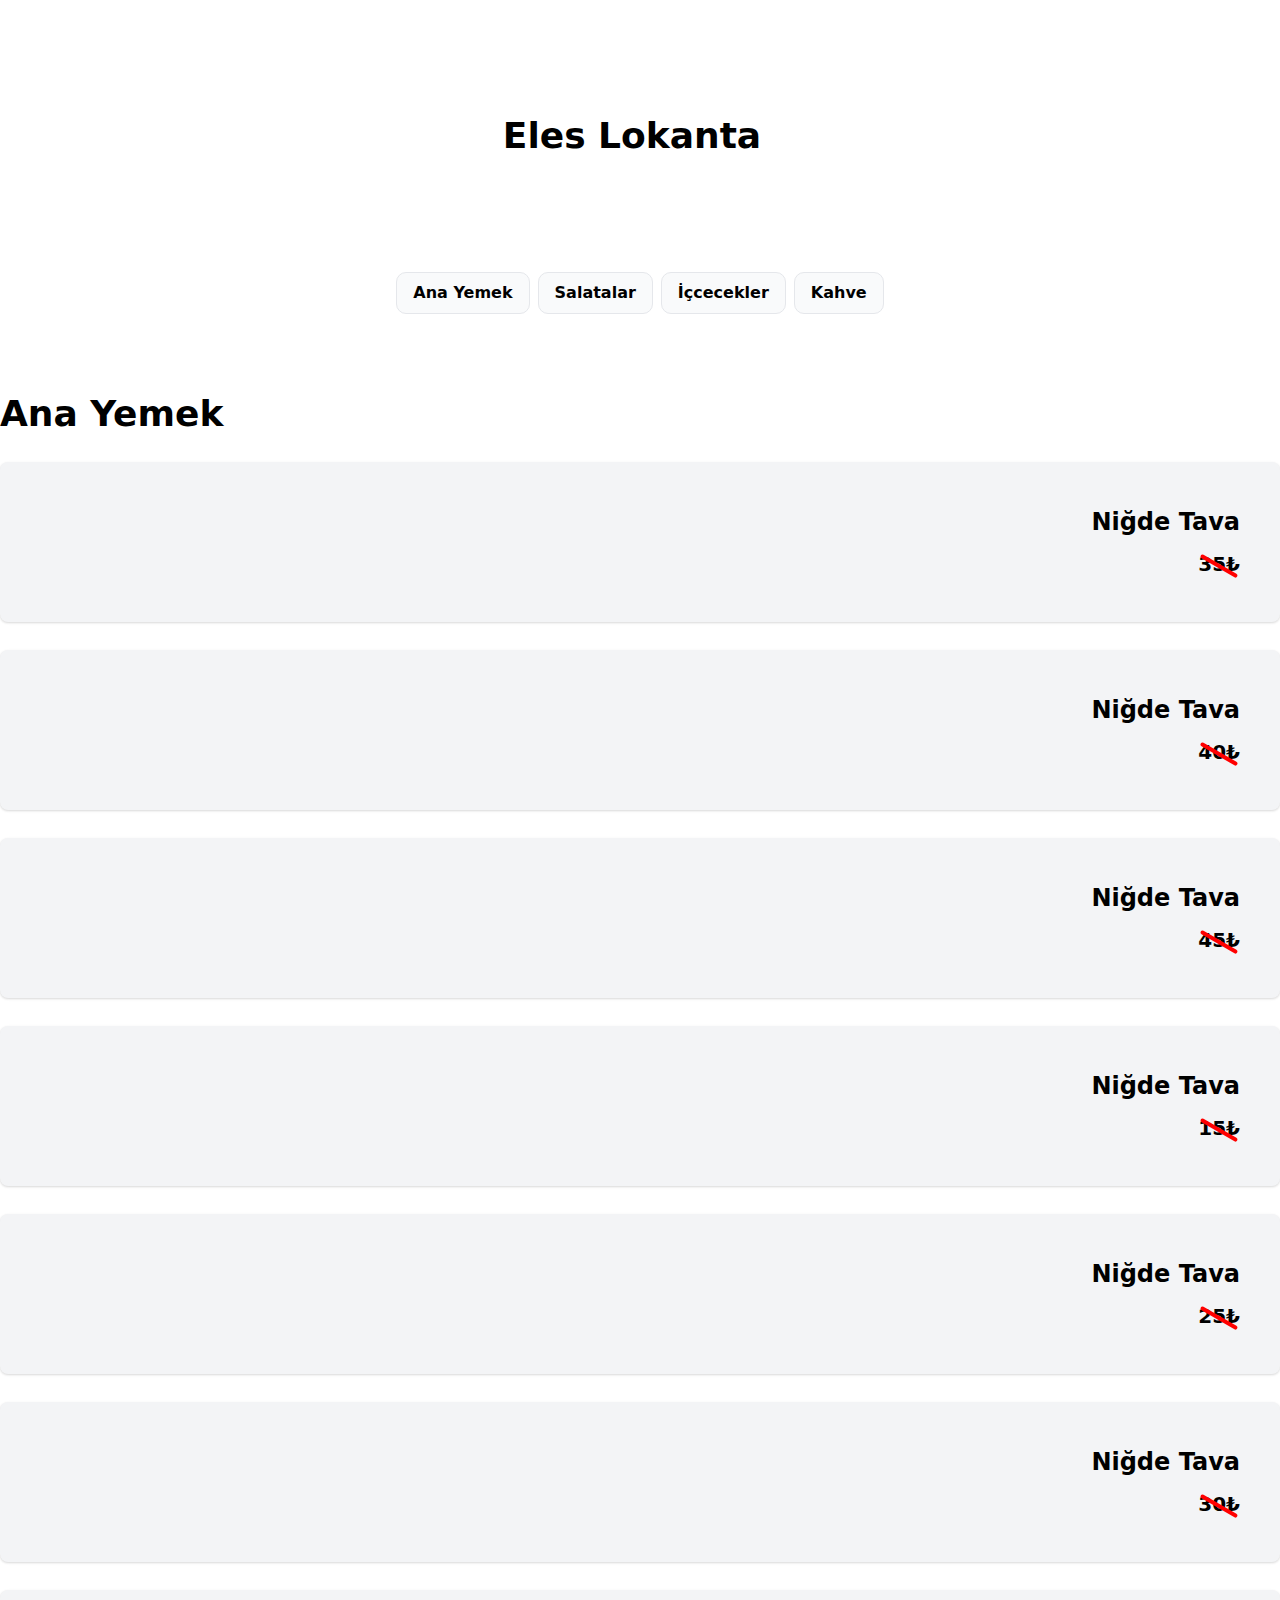
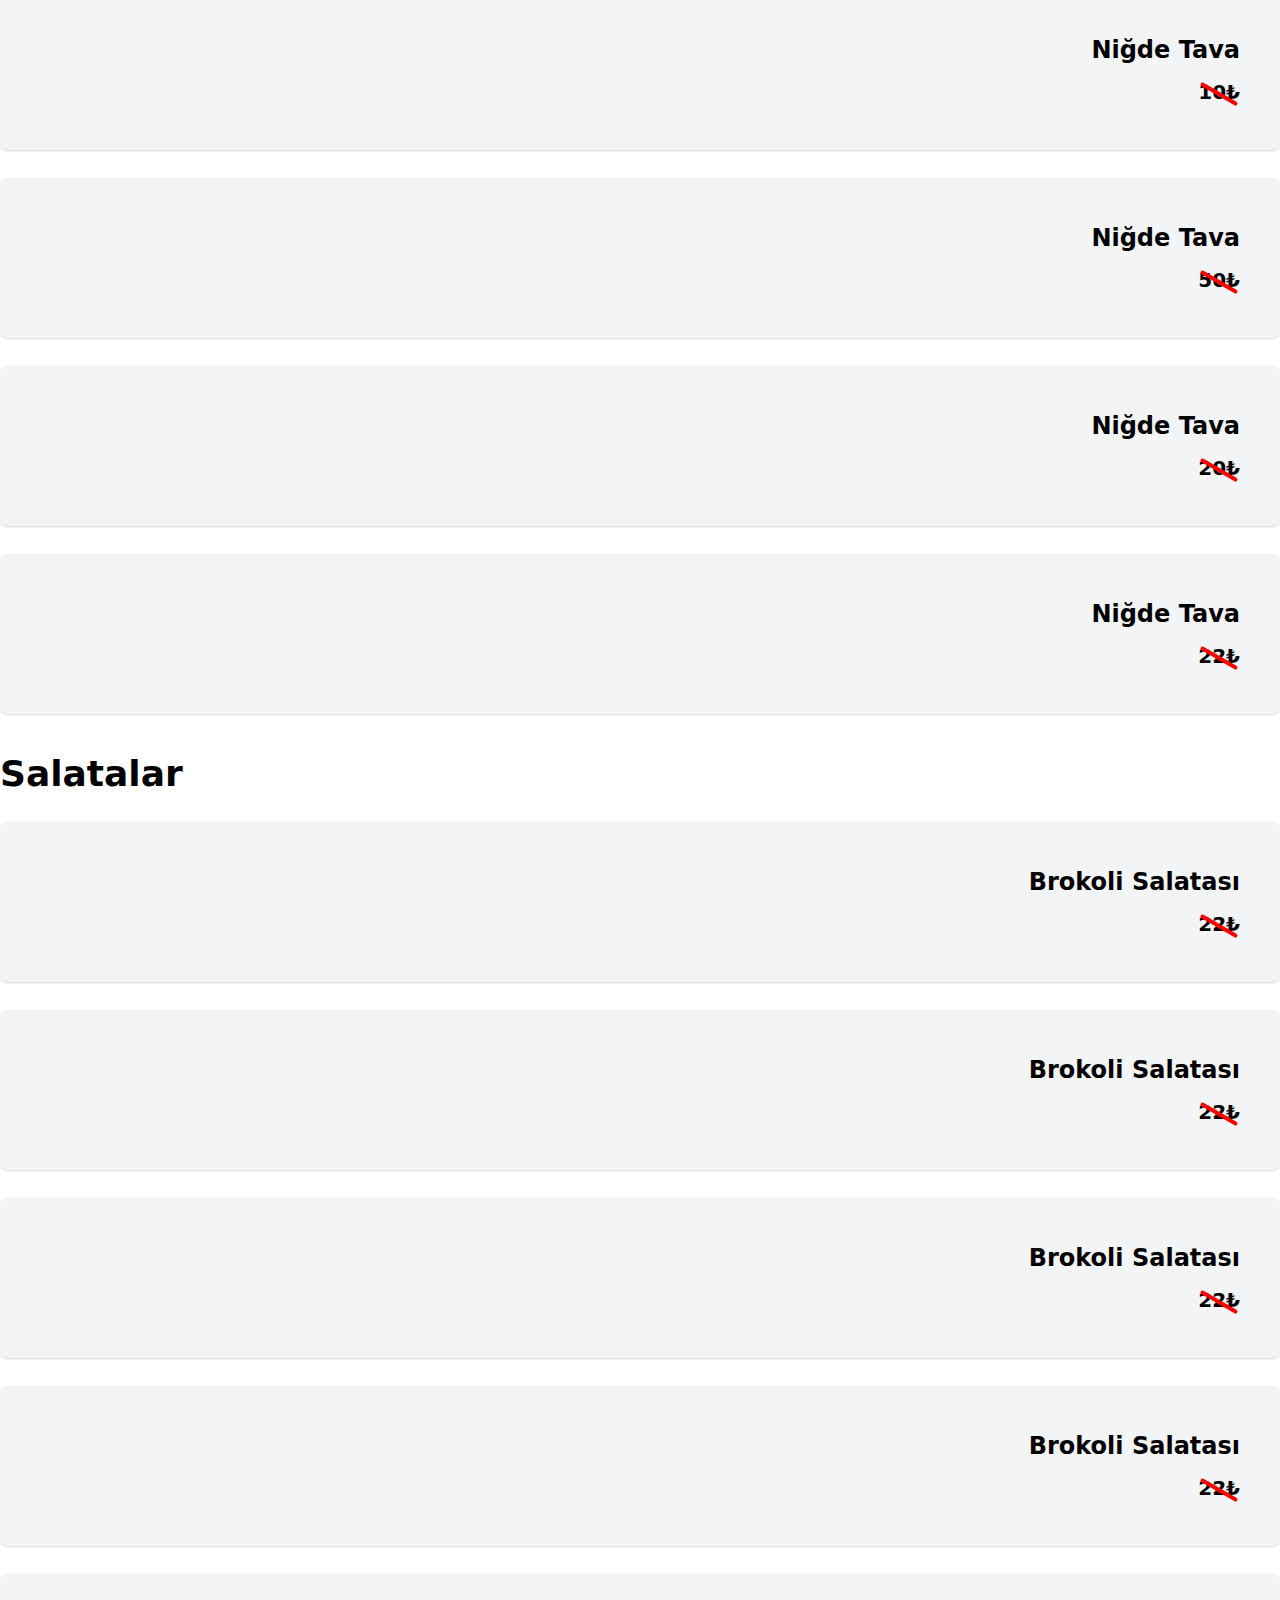
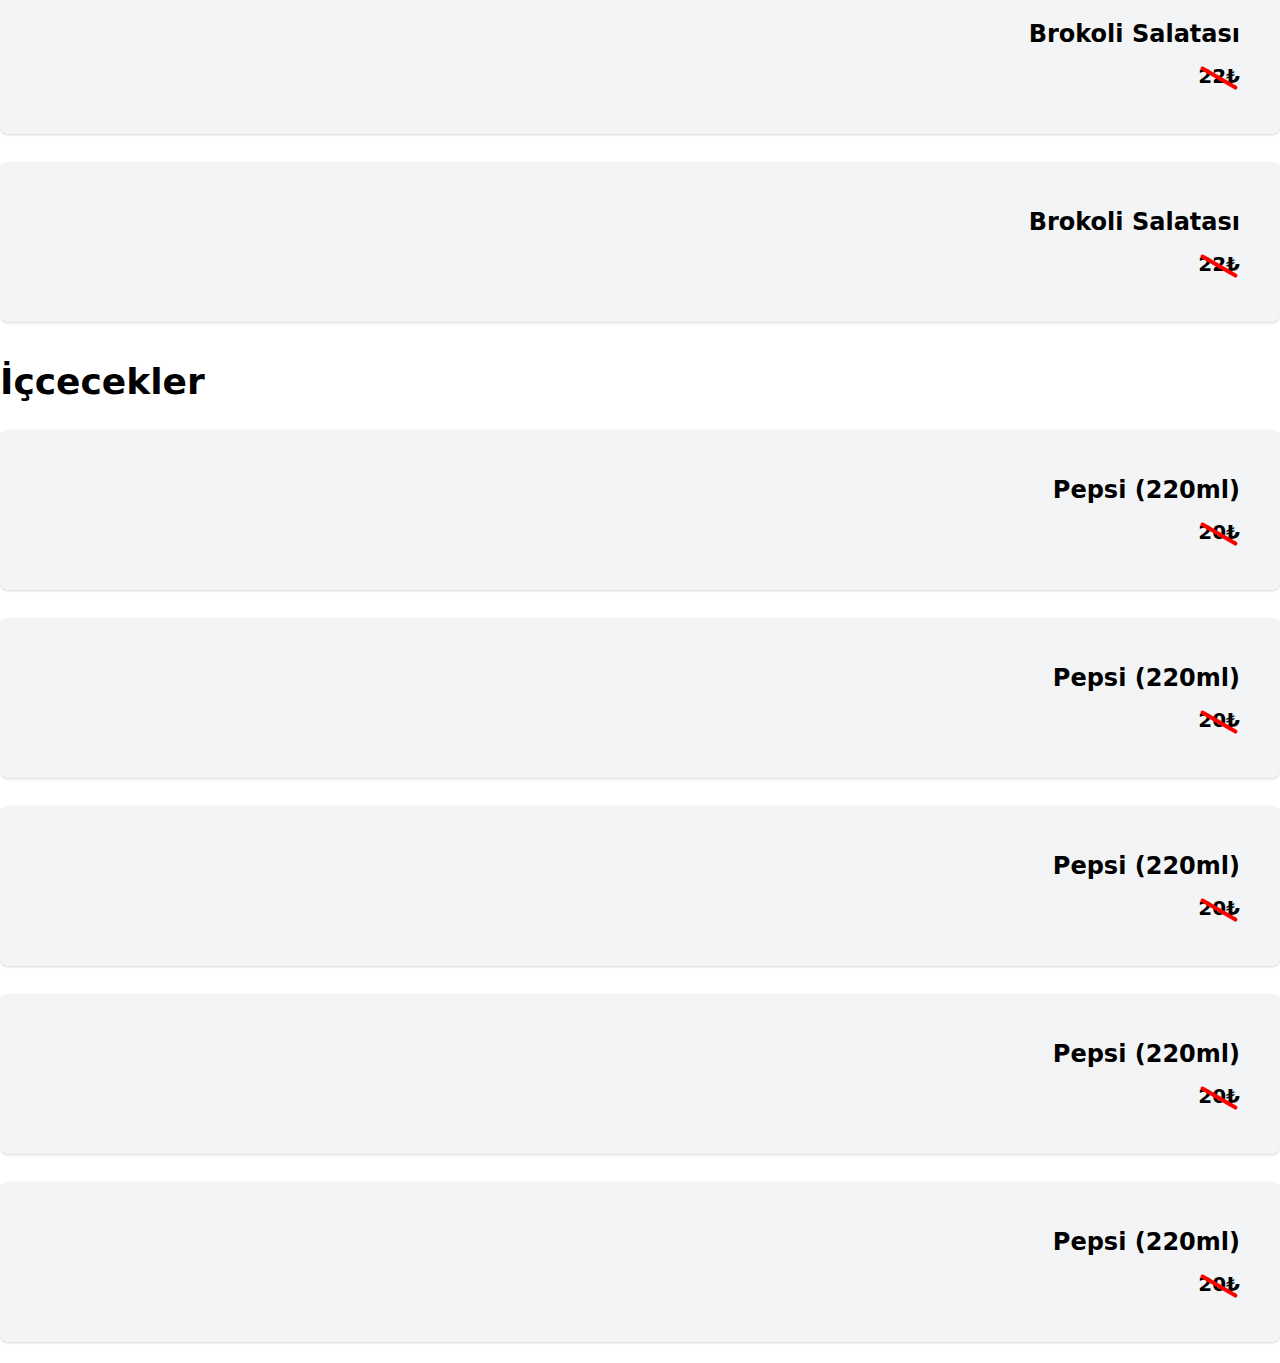
==== index.html @ f96561aa "Add files via upload" ====
<!DOCTYPE html>
<html lang="tr">

<head>
    <meta charset="UTF-8">
    <meta name="viewport" content="width=device-width, initial-scale=1.0">
    <link rel="stylesheet" href="style.css">
    <link rel="stylesheet" href="tailwind.css">
    <link rel="stylesheet" href="https://cdnjs.cloudflare.com/ajax/libs/font-awesome/4.7.0/css/font-awesome.min.css">
    <link rel="shortcut icon" href="https://www.freeiconspng.com/thumbs/restaurant-icon-png/restaurant-icon-png-10.png"
        type="image/x-icon">
    <title>Menu-11</title>
</head>

<body>
    <header class="container mx-auto py-4 my-20 flex justify-center items-center gap-4">
        <h1 class="text-4xl font-bold text-center terxt-gray-800">Eles Lokanta</h1>
        <img class="h-20" src="https://logowik.com/content/uploads/images/restaurant9491.logowik.com.webp" alt="">
    </header>
    <article class="container mx-auto mt-3">
        <div id="minimenu" class="w-full rounded-lg my-10 flex justify-center items-center gap-2">
            <li><a class="font-bold px-4 py-2 hover:text-white bg-gray-50 hover:bg-gray-800 border" href="#anayemek">Ana
                    Yemek</a></li>
            <li><a class="font-bold px-4 py-2 hover:text-white bg-gray-50 hover:bg-gray-800 border"
                    href="#salatalar">Salatalar</a></li>
            <li><a class="font-bold px-4 py-2 hover:text-white bg-gray-50 hover:bg-gray-800 border"
                    href="#icecekler">İçcecekler</a></li>
            <li><a class="font-bold px-4 py-2 hover:text-white bg-gray-50 hover:bg-gray-800 border" href="#">Kahve</a>
            </li>
        </div>
        <div id="anayemek" class="flex flex-col gap-5 pt-10">
            <h1 class="font-bold md:text-4xl text-2xl container md:px-0 px-3">Ana Yemek</h1>
            <!-- Ana Yemek 1 -->
            <div class="shadow bg-gray-100 flex gap-1 mt-2 rounded-lg flex items-center gap-1">
                <div id="vd" class="h-40 rounded-lg mr-auto" style="border-radius:10px 10px 60px;">
                    <div id="img"
                        style="background-image: url(https://i.lezzet.com.tr/images-xxlarge-recipe/nigde-tava-7aa9c86b-a293-456b-bb74-b575d8ad57d7.jpg);">
                    </div>
                </div>
                <div class="flex flex-col mr-10 gap-3">
                    <h2 class="font-bold md:text-2xl">Niğde Tava</h2>
                    <h3 id="fiyat" class="font-bold ml-auto text-xl">35₺</h3>
                </div>
            </div>

            <!-- Ana Yemek 2 -->
            <div class="shadow bg-gray-100 flex gap-1 mt-2 rounded-lg flex items-center gap-1">
                <div id="vd" class="h-40 rounded-lg mr-auto" style="border-radius:10px 10px 60px;">
                    <div id="img"
                        style="background-image: url(https://i.lezzet.com.tr/images-xxlarge-recipe/nigde-tava-7aa9c86b-a293-456b-bb74-b575d8ad57d7.jpg);">
                    </div>
                </div>
                <div class="flex flex-col mr-10 gap-3">
                    <h2 class="font-bold md:text-2xl">Niğde Tava</h2>
                    <h3 id="fiyat" class="font-bold ml-auto text-xl">40₺</h3>
                </div>
            </div>

            <!-- Ana Yemek 3 -->
            <div class="shadow bg-gray-100 flex gap-1 mt-2 rounded-lg flex items-center gap-1">
                <div id="vd" class="h-40 rounded-lg mr-auto" style="border-radius:10px 10px 60px;">
                    <div id="img"
                        style="background-image: url(https://i.lezzet.com.tr/images-xxlarge-recipe/nigde-tava-7aa9c86b-a293-456b-bb74-b575d8ad57d7.jpg);">
                    </div>
                </div>
                <div class="flex flex-col mr-10 gap-3">
                    <h2 class="font-bold md:text-2xl">Niğde Tava</h2>
                    <h3 id="fiyat" class="font-bold ml-auto text-xl">45₺</h3>
                </div>
            </div>

            <!-- Ana Yemek 4 -->
            <div class="shadow bg-gray-100 flex gap-1 mt-2 rounded-lg flex items-center gap-1">
                <div id="vd" class="h-40 rounded-lg mr-auto" style="border-radius:10px 10px 60px;">
                    <div id="img"
                        style="background-image: url(https://i.lezzet.com.tr/images-xxlarge-recipe/nigde-tava-7aa9c86b-a293-456b-bb74-b575d8ad57d7.jpg);">
                    </div>
                </div>
                <div class="flex flex-col mr-10 gap-3">
                    <h2 class="font-bold md:text-2xl">Niğde Tava</h2>
                    <h3 id="fiyat" class="font-bold ml-auto text-xl">15₺</h3>
                </div>
            </div>

            <!-- Ana Yemek 5 -->
            <div class="shadow bg-gray-100 flex gap-1 mt-2 rounded-lg flex items-center gap-1">
                <div id="vd" class="h-40 rounded-lg mr-auto" style="border-radius:10px 10px 60px;">
                    <div id="img"
                        style="background-image: url(https://i.lezzet.com.tr/images-xxlarge-recipe/nigde-tava-7aa9c86b-a293-456b-bb74-b575d8ad57d7.jpg);">
                    </div>
                </div>
                <div class="flex flex-col mr-10 gap-3">
                    <h2 class="font-bold md:text-2xl">Niğde Tava</h2>
                    <h3 id="fiyat" class="font-bold ml-auto text-xl">25₺</h3>
                </div>
            </div>

            <!-- Ana Yemek 6 -->
            <div class="shadow bg-gray-100 flex gap-1 mt-2 rounded-lg flex items-center gap-1">
                <div id="vd" class="h-40 rounded-lg mr-auto" style="border-radius:10px 10px 60px;">
                    <div id="img"
                        style="background-image: url(https://i.lezzet.com.tr/images-xxlarge-recipe/nigde-tava-7aa9c86b-a293-456b-bb74-b575d8ad57d7.jpg);">
                    </div>
                </div>
                <div class="flex flex-col mr-10 gap-3">
                    <h2 class="font-bold md:text-2xl">Niğde Tava</h2>
                    <h3 id="fiyat" class="font-bold ml-auto text-xl">30₺</h3>
                </div>
            </div>

            <!-- Ana Yemek 7 -->
            <div class="shadow bg-gray-100 flex gap-1 mt-2 rounded-lg flex items-center gap-1">
                <div id="vd" class="h-40 rounded-lg mr-auto" style="border-radius:10px 10px 60px;">
                    <div id="img"
                        style="background-image: url(https://i.lezzet.com.tr/images-xxlarge-recipe/nigde-tava-7aa9c86b-a293-456b-bb74-b575d8ad57d7.jpg);">
                    </div>
                </div>
                <div class="flex flex-col mr-10 gap-3">
                    <h2 class="font-bold md:text-2xl">Niğde Tava</h2>
                    <h3 id="fiyat" class="font-bold ml-auto text-xl">10₺</h3>
                </div>
            </div>

            <!-- Ana Yemek 8 -->
            <div class="shadow bg-gray-100 flex gap-1 mt-2 rounded-lg flex items-center gap-1">
                <div id="vd" class="h-40 rounded-lg mr-auto" style="border-radius:10px 10px 60px;">
                    <div id="img"
                        style="background-image: url(https://i.lezzet.com.tr/images-xxlarge-recipe/nigde-tava-7aa9c86b-a293-456b-bb74-b575d8ad57d7.jpg);">
                    </div>
                </div>
                <div class="flex flex-col mr-10 gap-3">
                    <h2 class="font-bold md:text-2xl">Niğde Tava</h2>
                    <h3 id="fiyat" class="font-bold ml-auto text-xl">50₺</h3>
                </div>
            </div>

            <!-- Ana Yemek 9 -->
            <div class="shadow bg-gray-100 flex gap-1 mt-2 rounded-lg flex items-center gap-1">
                <div id="vd" class="h-40 rounded-lg mr-auto" style="border-radius:10px 10px 60px;">
                    <div id="img"
                        style="background-image: url(https://i.lezzet.com.tr/images-xxlarge-recipe/nigde-tava-7aa9c86b-a293-456b-bb74-b575d8ad57d7.jpg);">
                    </div>
                </div>
                <div class="flex flex-col mr-10 gap-3">
                    <h2 class="font-bold md:text-2xl">Niğde Tava</h2>
                    <h3 id="fiyat" class="font-bold ml-auto text-xl">20₺</h3>
                </div>
            </div>

            <!-- Ana Yemek 10 -->
            <div class="shadow bg-gray-100 flex gap-1 mt-2 rounded-lg flex items-center gap-1">
                <div id="vd" class="h-40 rounded-lg mr-auto" style="border-radius:10px 10px 60px;">
                    <div id="img"
                        style="background-image: url(https://i.lezzet.com.tr/images-xxlarge-recipe/nigde-tava-7aa9c86b-a293-456b-bb74-b575d8ad57d7.jpg);">
                    </div>
                </div>
                <div class="flex flex-col mr-10 gap-3">
                    <h2 class="font-bold md:text-2xl">Niğde Tava</h2>
                    <h3 id="fiyat" class="font-bold ml-auto text-xl">22₺</h3>
                </div>
            </div>
        </div>
        </div>




        <div id="salatalar" class="flex flex-col gap-5 pt-10">
            <h1 class="font-bold md:text-4xl text-2xl container md:px-0 px-3">Salatalar</h1>
            
                <div class="shadow bg-gray-100 flex gap-1 mt-2 rounded-lg flex items-center gap-1">
                    <div id="vd" class="h-40 rounded-lg mr-auto" style="border-radius:10px 10px 60px;">
                        <div id="img"
                            style="background-image: url(https://cdn.yemek.com/mncrop/620/388/uploads/2014/06/brokoli-salatasi.jpg);">
                        </div>
                    </div>
                    <div class="flex flex-col mr-10 gap-3">
                        <h2 class="font-bold md:text-2xl">Brokoli Salatası</h2>
                        <h3 id="fiyat" class="font-bold ml-auto text-xl">22₺</h3>
                    </div>
                </div>
                <div class="shadow bg-gray-100 flex gap-1 mt-2 rounded-lg flex items-center gap-1">
                    <div id="vd" class="h-40 rounded-lg mr-auto" style="border-radius:10px 10px 60px;">
                        <div id="img"
                            style="background-image: url(https://cdn.yemek.com/mncrop/620/388/uploads/2014/06/brokoli-salatasi.jpg);">
                        </div>
                    </div>
                    <div class="flex flex-col mr-10 gap-3">
                        <h2 class="font-bold md:text-2xl">Brokoli Salatası</h2>
                        <h3 id="fiyat" class="font-bold ml-auto text-xl">22₺</h3>
                    </div>
                </div>
                <div class="shadow bg-gray-100 flex gap-1 mt-2 rounded-lg flex items-center gap-1">
                    <div id="vd" class="h-40 rounded-lg mr-auto" style="border-radius:10px 10px 60px;">
                        <div id="img"
                            style="background-image: url(https://cdn.yemek.com/mncrop/620/388/uploads/2014/06/brokoli-salatasi.jpg);">
                        </div>
                    </div>
                    <div class="flex flex-col mr-10 gap-3">
                        <h2 class="font-bold md:text-2xl">Brokoli Salatası</h2>
                        <h3 id="fiyat" class="font-bold ml-auto text-xl">22₺</h3>
                    </div>
                </div>
                <div class="shadow bg-gray-100 flex gap-1 mt-2 rounded-lg flex items-center gap-1">
                    <div id="vd" class="h-40 rounded-lg mr-auto" style="border-radius:10px 10px 60px;">
                        <div id="img"
                            style="background-image: url(https://cdn.yemek.com/mncrop/620/388/uploads/2014/06/brokoli-salatasi.jpg);">
                        </div>
                    </div>
                    <div class="flex flex-col mr-10 gap-3">
                        <h2 class="font-bold md:text-2xl">Brokoli Salatası</h2>
                        <h3 id="fiyat" class="font-bold ml-auto text-xl">22₺</h3>
                    </div>
                </div>
                <div class="shadow bg-gray-100 flex gap-1 mt-2 rounded-lg flex items-center gap-1">
                    <div id="vd" class="h-40 rounded-lg mr-auto" style="border-radius:10px 10px 60px;">
                        <div id="img"
                            style="background-image: url(https://cdn.yemek.com/mncrop/620/388/uploads/2014/06/brokoli-salatasi.jpg);">
                        </div>
                    </div>
                    <div class="flex flex-col mr-10 gap-3">
                        <h2 class="font-bold md:text-2xl">Brokoli Salatası</h2>
                        <h3 id="fiyat" class="font-bold ml-auto text-xl">22₺</h3>
                    </div>
                </div>
                <div class="shadow bg-gray-100 flex gap-1 mt-2 rounded-lg flex items-center gap-1">
                    <div id="vd" class="h-40 rounded-lg mr-auto" style="border-radius:10px 10px 60px;">
                        <div id="img"
                            style="background-image: url(https://cdn.yemek.com/mncrop/620/388/uploads/2014/06/brokoli-salatasi.jpg);">
                        </div>
                    </div>
                    <div class="flex flex-col mr-10 gap-3">
                        <h2 class="font-bold md:text-2xl">Brokoli Salatası</h2>
                        <h3 id="fiyat" class="font-bold ml-auto text-xl">22₺</h3>
                    </div>
                </div>
        </div>
        </div>


        <div id="icecekler" style="height: 100vh;" class="flex flex-col gap-5 pt-10">
            <h1 class="font-bold md:text-4xl text-2xl container md:px-0 px-3">İçcecekler</h1>
                <div class="shadow bg-gray-100 flex gap-1 mt-2 rounded-lg flex items-center gap-1">
                    <div id="vd" class="h-40 rounded-lg mr-auto" style="border-radius:10px 10px 60px;">
                        <div id="img"
                            style="background-image: url(https://blog.ofix.com/wp-content/uploads/2019/07/pepsi_ofix_blog.jpg);">
                        </div>
                    </div>
                    <div class="flex flex-col mr-10 gap-3">
                        <h2 class="font-bold md:text-2xl">Pepsi (220ml)</h2>
                        <h3 id="fiyat" class="font-bold ml-auto text-xl">20₺</h3>
                    </div>
                </div>
                <div class="shadow bg-gray-100 flex gap-1 mt-2 rounded-lg flex items-center gap-1">
                    <div id="vd" class="h-40 rounded-lg mr-auto" style="border-radius:10px 10px 60px;">
                        <div id="img"
                            style="background-image: url(https://blog.ofix.com/wp-content/uploads/2019/07/pepsi_ofix_blog.jpg);">
                        </div>
                    </div>
                    <div class="flex flex-col mr-10 gap-3">
                        <h2 class="font-bold md:text-2xl">Pepsi (220ml)</h2>
                        <h3 id="fiyat" class="font-bold ml-auto text-xl">20₺</h3>
                    </div>
                </div>
                <div class="shadow bg-gray-100 flex gap-1 mt-2 rounded-lg flex items-center gap-1">
                    <div id="vd" class="h-40 rounded-lg mr-auto" style="border-radius:10px 10px 60px;">
                        <div id="img"
                            style="background-image: url(https://blog.ofix.com/wp-content/uploads/2019/07/pepsi_ofix_blog.jpg);">
                        </div>
                    </div>
                    <div class="flex flex-col mr-10 gap-3">
                        <h2 class="font-bold md:text-2xl">Pepsi (220ml)</h2>
                        <h3 id="fiyat" class="font-bold ml-auto text-xl">20₺</h3>
                    </div>
                </div>
                <div class="shadow bg-gray-100 flex gap-1 mt-2 rounded-lg flex items-center gap-1">
                    <div id="vd" class="h-40 rounded-lg mr-auto" style="border-radius:10px 10px 60px;">
                        <div id="img"
                            style="background-image: url(https://blog.ofix.com/wp-content/uploads/2019/07/pepsi_ofix_blog.jpg);">
                        </div>
                    </div>
                    <div class="flex flex-col mr-10 gap-3">
                        <h2 class="font-bold md:text-2xl">Pepsi (220ml)</h2>
                        <h3 id="fiyat" class="font-bold ml-auto text-xl">20₺</h3>
                    </div>
                </div>
                <div class="shadow bg-gray-100 flex gap-1 mt-2 rounded-lg flex items-center gap-1">
                    <div id="vd" class="h-40 rounded-lg mr-auto" style="border-radius:10px 10px 60px;">
                        <div id="img"
                            style="background-image: url(https://blog.ofix.com/wp-content/uploads/2019/07/pepsi_ofix_blog.jpg);">
                        </div>
                    </div>
                    <div class="flex flex-col mr-10 gap-3">
                        <h2 class="font-bold md:text-2xl">Pepsi (220ml)</h2>
                        <h3 id="fiyat" class="font-bold ml-auto text-xl">20₺</h3>
                    </div>
                </div>
            </div>
        </div>
    </article>
</body>

</html>
---- style.css ----
html {
    scroll-behavior: smooth;
}

body {
    margin: 0;
    padding: 0;
    box-sizing: border-box;
}

* {
    list-style: none;
    text-decoration: none;
    transition: all 100ms;
}

#minimenu li a {
    display: block;
    border-radius: 10px;

}

#vd {
    padding-top: 3px;
    padding-left: 8px;
    transition: all 300ms;
    width: 300px;
    display: flex;
    justify-content: center;
    align-items: center;
}

@media only screen and (max-width:600px) {
    #vd {
        width: 170px;
    }
}

#vd:hover {
    padding-top: 0px;
    padding-left: 0px;
}

#img {
    width: 100%;
    height: 22vh;
    background-position: center;
    background-repeat: no-repeat;
    background-size: cover;
    border-radius: 10px 10px 60px;
}

#fiyat {
    position: relative;
}

#fiyat::before {
    content: "";
    display: block;
    width: 100%;
    height: 4px;
    border-radius: 2px;
    transform: rotate(30deg);
    position: absolute;
    top: 50%;
    background-color: rgb(255, 0, 0);
}
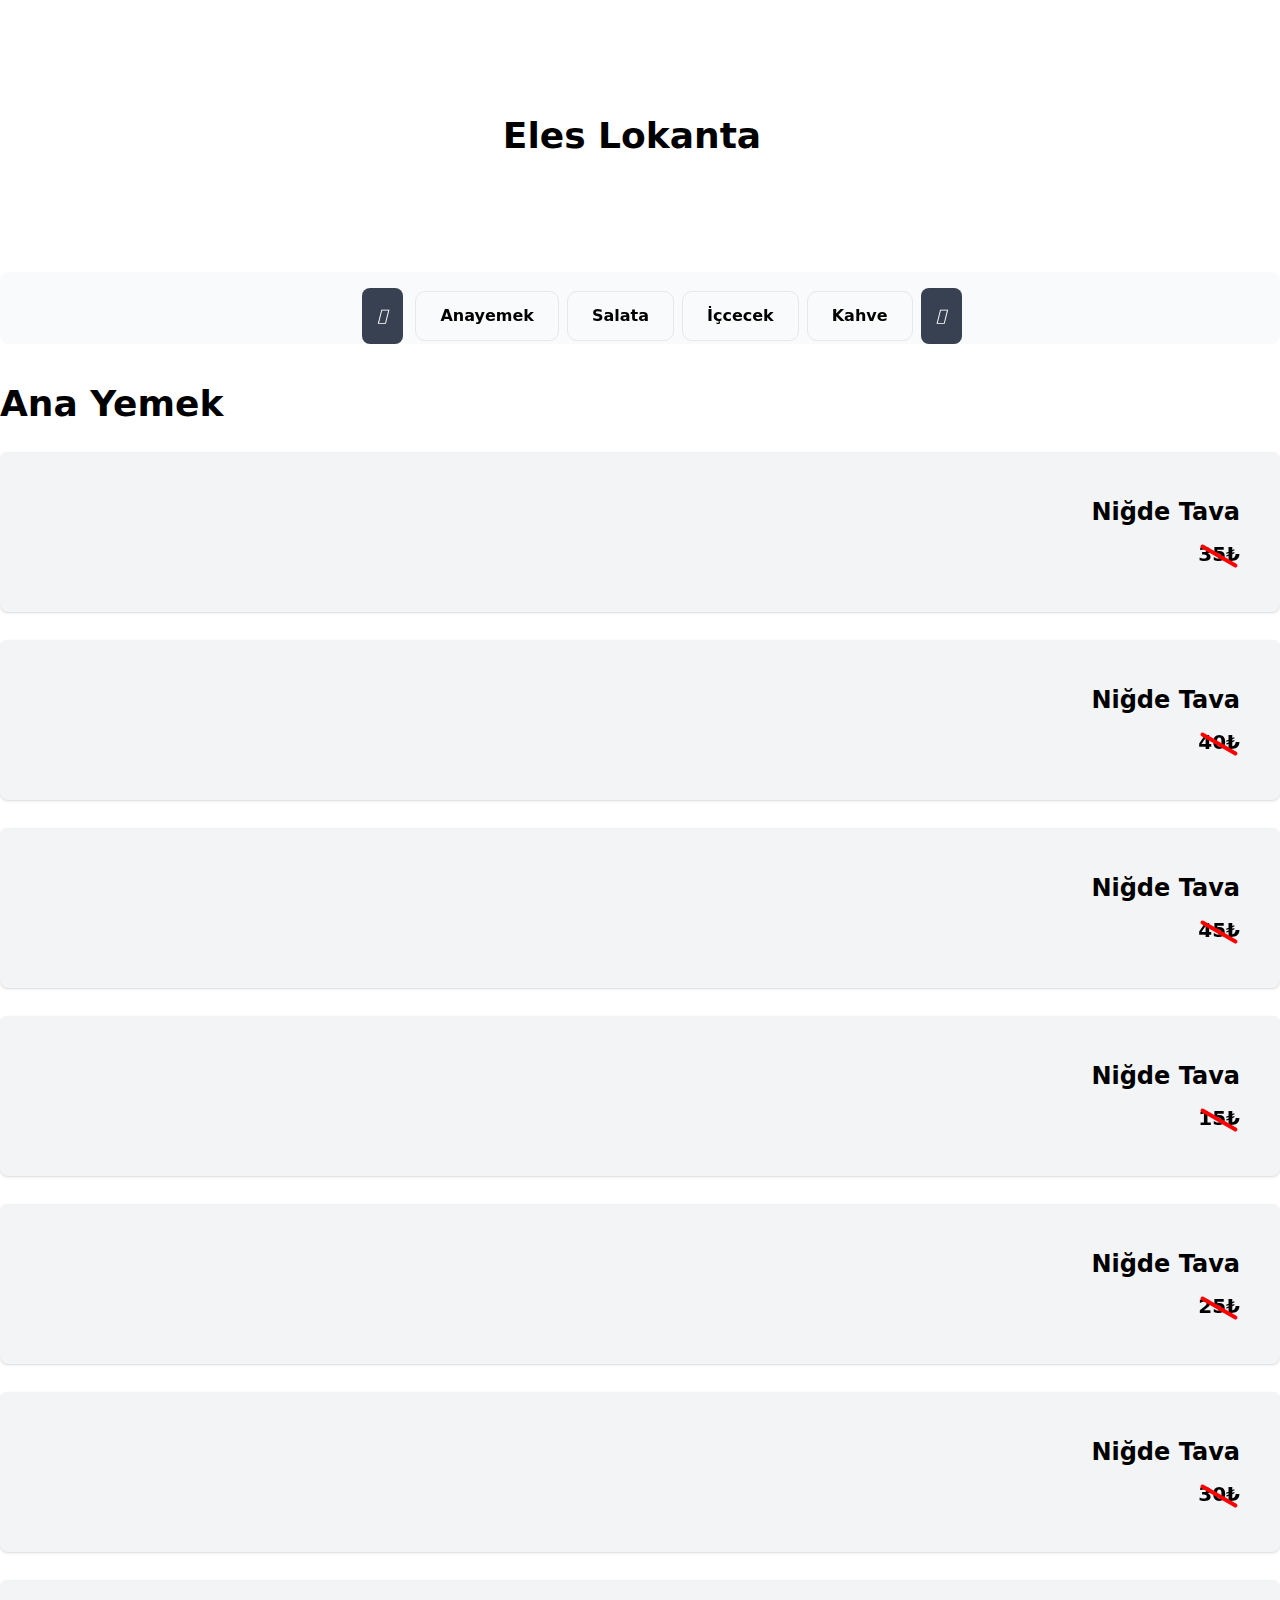
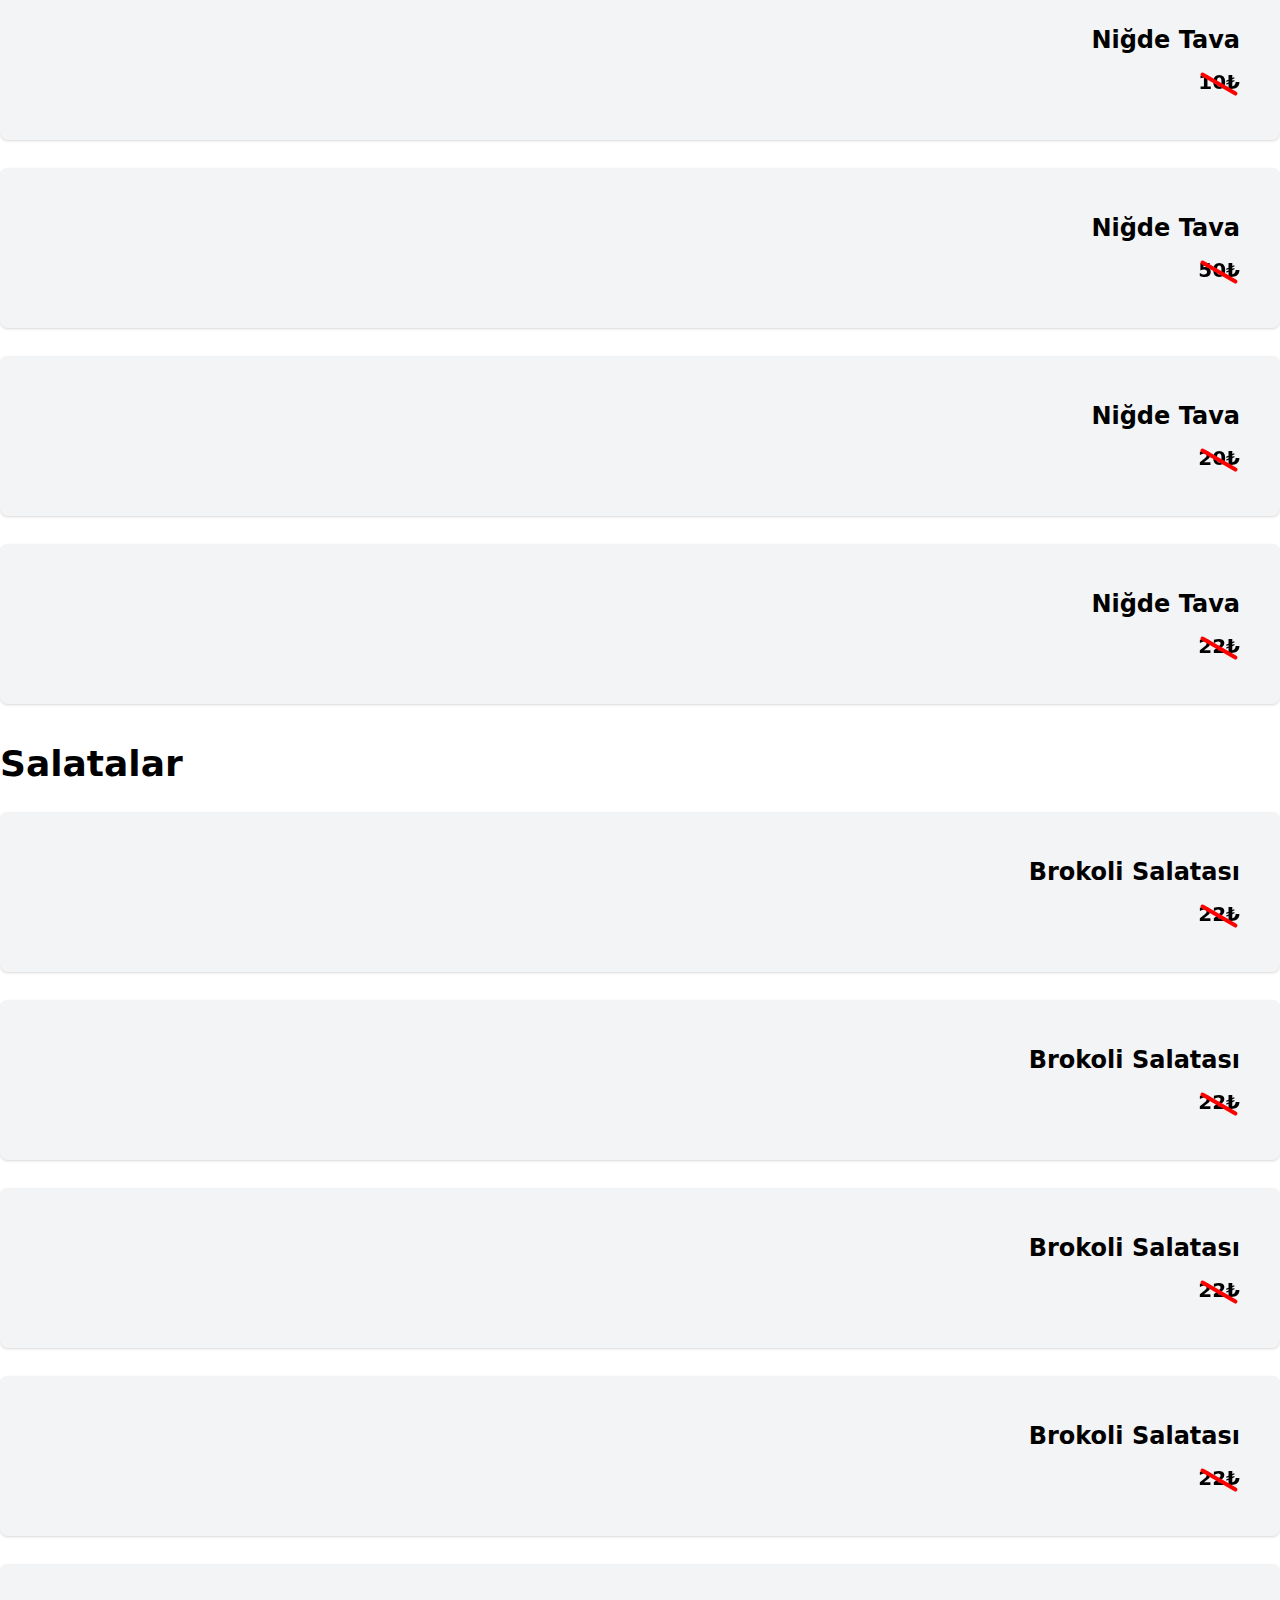
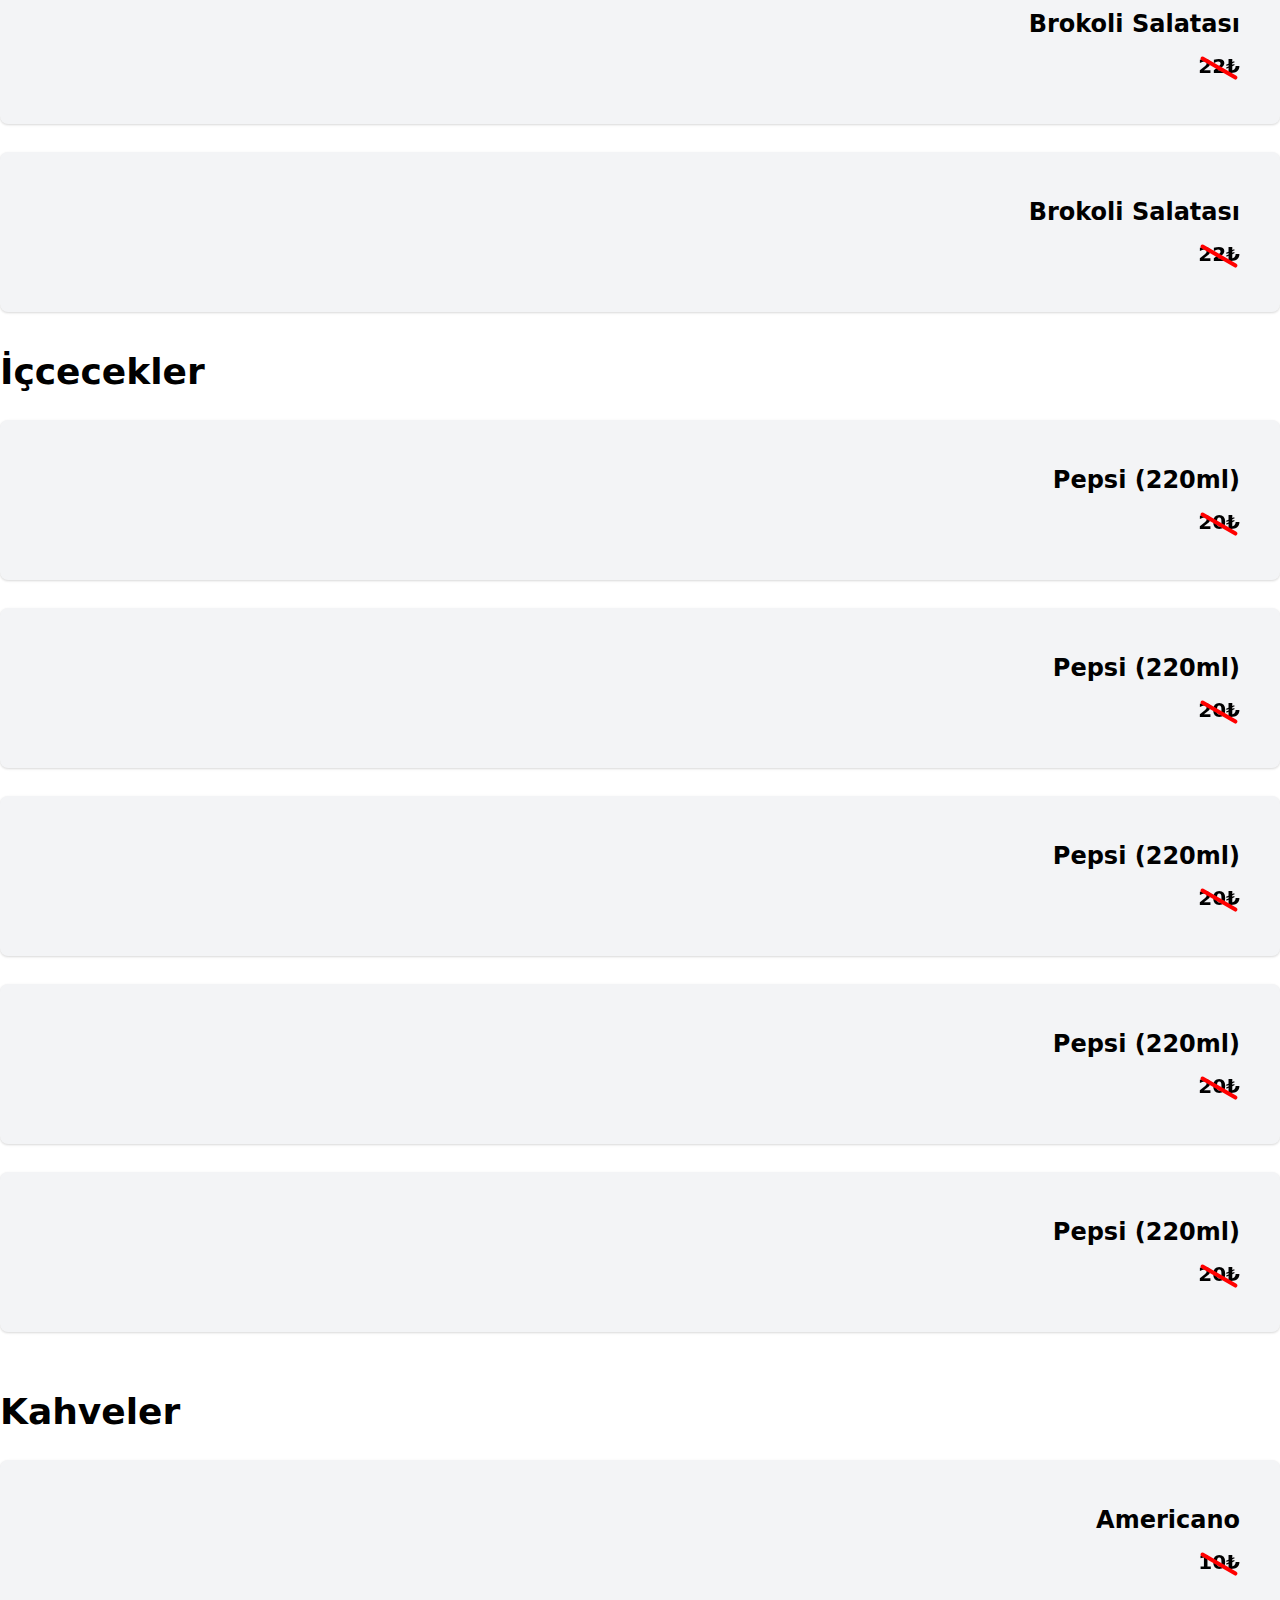
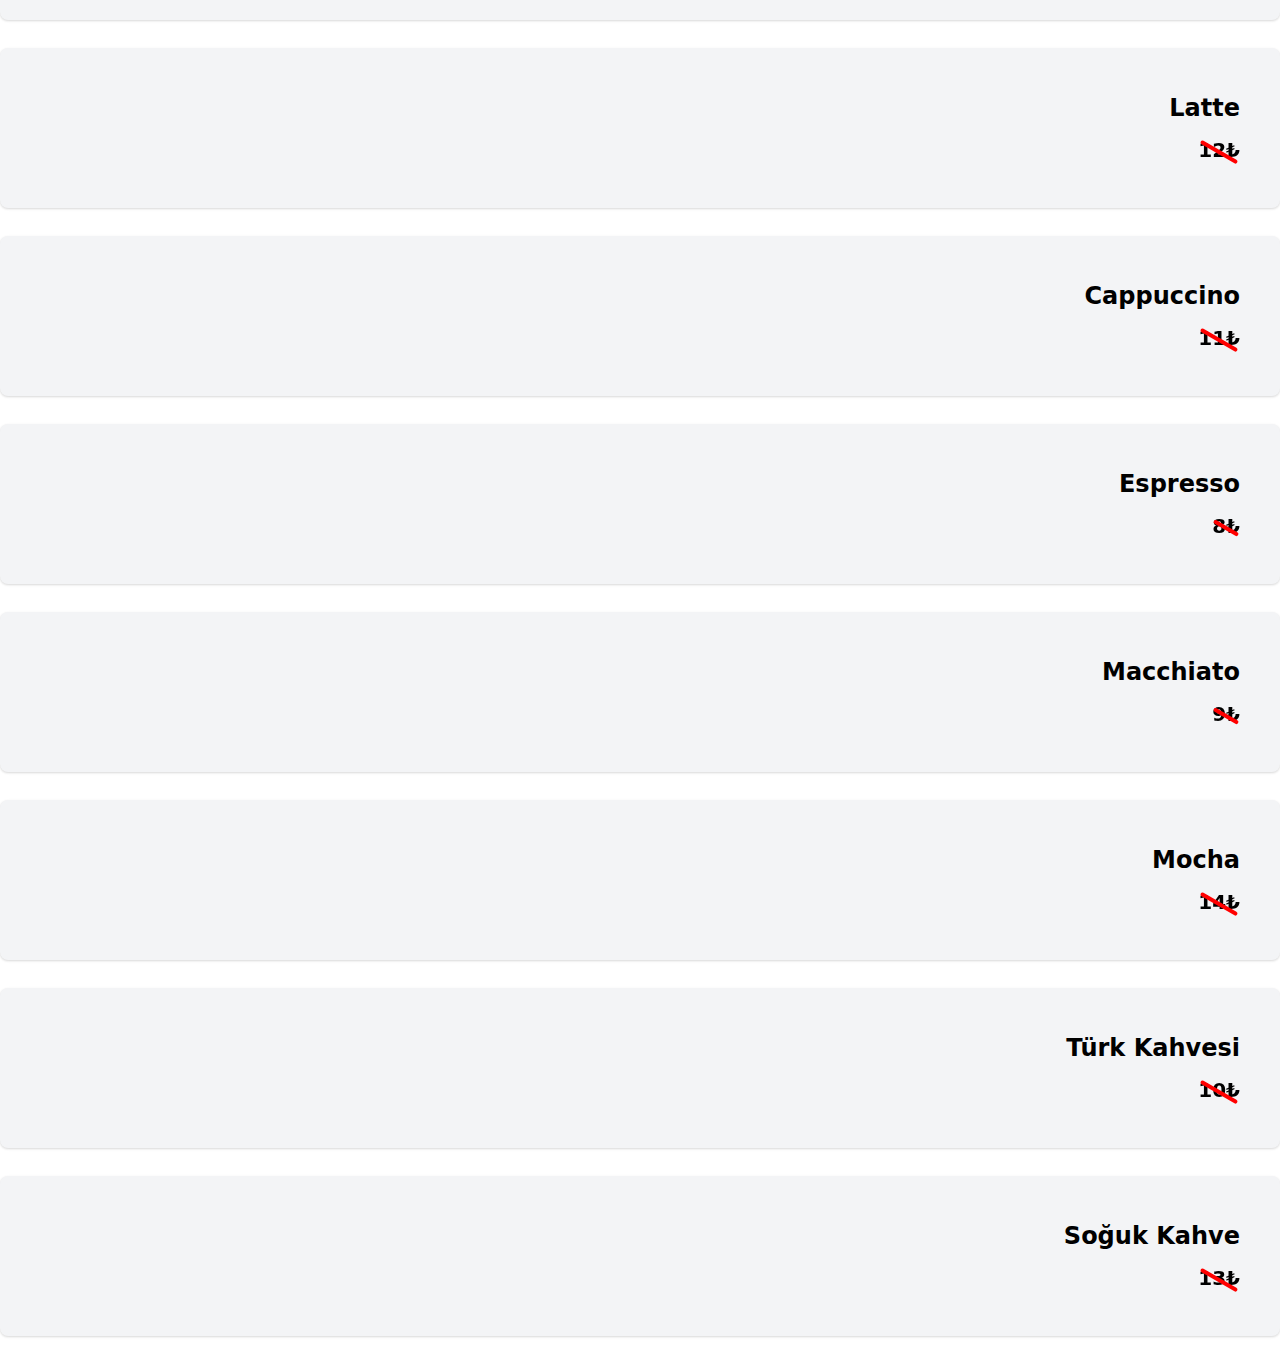
==== commit 719aee1b: "Add files via upload" ====
--- a/index.html
+++ b/index.html
@@ -11,22 +11,28 @@
         type="image/x-icon">
     <title>Menu-11</title>
 </head>
-
+<script src="https://kit.fontawesome.com/837be0c474.js" crossorigin="anonymous"></script>
 <body>
-    <header class="container mx-auto py-4 my-20 flex justify-center items-center gap-4">
-        <h1 class="text-4xl font-bold text-center terxt-gray-800">Eles Lokanta</h1>
-        <img class="h-20" src="https://logowik.com/content/uploads/images/restaurant9491.logowik.com.webp" alt="">
+    <header class="container mx-auto py-4 my-20 flex justify-center items-center gap-4 flex-col md:flex-row">
+        <h1 class="md:text-4xl text-2xl font-bold text-center terxt-gray-800">Eles Lokanta</h1>
+        <img class="md:h-20 h-40" src="https://logowik.com/content/uploads/images/restaurant9491.logowik.com.webp"
+            alt="">
     </header>
     <article class="container mx-auto mt-3">
-        <div id="minimenu" class="w-full rounded-lg my-10 flex justify-center items-center gap-2">
-            <li><a class="font-bold px-4 py-2 hover:text-white bg-gray-50 hover:bg-gray-800 border" href="#anayemek">Ana
-                    Yemek</a></li>
-            <li><a class="font-bold px-4 py-2 hover:text-white bg-gray-50 hover:bg-gray-800 border"
-                    href="#salatalar">Salatalar</a></li>
-            <li><a class="font-bold px-4 py-2 hover:text-white bg-gray-50 hover:bg-gray-800 border"
-                    href="#icecekler">İçcecekler</a></li>
-            <li><a class="font-bold px-4 py-2 hover:text-white bg-gray-50 hover:bg-gray-800 border" href="#">Kahve</a>
+        <div id="minimenu"
+            class="w-full rounded-lg h-34 flex justify-center items-center pt-4 gap-2 w-auto sticky top-0 bg-gray-50 pl-14 ">
+
+            <i class="fa-solid fa-angle-left md:ml-0 ml-52 mr-1 bg-gray-700 text-white p-4 rounded-lg cursor-pointer"></i>
+            <li><a class="font-bold px-6 py-3 hover:text-white bg-gray-50 hover:bg-gray-800 border"
+                    href="#anayemek">Anayemek</a></li>
+            <li><a class="font-bold px-6 py-3 hover:text-white bg-gray-50 hover:bg-gray-800 border"
+                    href="#salatalar">Salata</a></li>
+            <li><a class="font-bold px-6 py-3 hover:text-white bg-gray-50 hover:bg-gray-800 border"
+                    href="#icecekler">İçcecek</a></li>
+            <li><a class="font-bold px-6 py-3 hover:text-white bg-gray-50 hover:bg-gray-800 border"
+                    href="#kahve">Kahve</a>
             </li>
+            <i class="fa-solid fa-angle-right md:ml-0 ml-1 bg-gray-700 text-white p-4 rounded-lg mr-3 cursor-pointer"></i>
         </div>
         <div id="anayemek" class="flex flex-col gap-5 pt-10">
             <h1 class="font-bold md:text-4xl text-2xl container md:px-0 px-3">Ana Yemek</h1>
@@ -167,135 +173,251 @@
 
         <div id="salatalar" class="flex flex-col gap-5 pt-10">
             <h1 class="font-bold md:text-4xl text-2xl container md:px-0 px-3">Salatalar</h1>
-            
-                <div class="shadow bg-gray-100 flex gap-1 mt-2 rounded-lg flex items-center gap-1">
-                    <div id="vd" class="h-40 rounded-lg mr-auto" style="border-radius:10px 10px 60px;">
-                        <div id="img"
-                            style="background-image: url(https://cdn.yemek.com/mncrop/620/388/uploads/2014/06/brokoli-salatasi.jpg);">
-                        </div>
-                    </div>
-                    <div class="flex flex-col mr-10 gap-3">
-                        <h2 class="font-bold md:text-2xl">Brokoli Salatası</h2>
-                        <h3 id="fiyat" class="font-bold ml-auto text-xl">22₺</h3>
-                    </div>
-                </div>
-                <div class="shadow bg-gray-100 flex gap-1 mt-2 rounded-lg flex items-center gap-1">
-                    <div id="vd" class="h-40 rounded-lg mr-auto" style="border-radius:10px 10px 60px;">
-                        <div id="img"
-                            style="background-image: url(https://cdn.yemek.com/mncrop/620/388/uploads/2014/06/brokoli-salatasi.jpg);">
-                        </div>
-                    </div>
-                    <div class="flex flex-col mr-10 gap-3">
-                        <h2 class="font-bold md:text-2xl">Brokoli Salatası</h2>
-                        <h3 id="fiyat" class="font-bold ml-auto text-xl">22₺</h3>
-                    </div>
-                </div>
-                <div class="shadow bg-gray-100 flex gap-1 mt-2 rounded-lg flex items-center gap-1">
-                    <div id="vd" class="h-40 rounded-lg mr-auto" style="border-radius:10px 10px 60px;">
-                        <div id="img"
-                            style="background-image: url(https://cdn.yemek.com/mncrop/620/388/uploads/2014/06/brokoli-salatasi.jpg);">
-                        </div>
-                    </div>
-                    <div class="flex flex-col mr-10 gap-3">
-                        <h2 class="font-bold md:text-2xl">Brokoli Salatası</h2>
-                        <h3 id="fiyat" class="font-bold ml-auto text-xl">22₺</h3>
-                    </div>
-                </div>
-                <div class="shadow bg-gray-100 flex gap-1 mt-2 rounded-lg flex items-center gap-1">
-                    <div id="vd" class="h-40 rounded-lg mr-auto" style="border-radius:10px 10px 60px;">
-                        <div id="img"
-                            style="background-image: url(https://cdn.yemek.com/mncrop/620/388/uploads/2014/06/brokoli-salatasi.jpg);">
-                        </div>
-                    </div>
-                    <div class="flex flex-col mr-10 gap-3">
-                        <h2 class="font-bold md:text-2xl">Brokoli Salatası</h2>
-                        <h3 id="fiyat" class="font-bold ml-auto text-xl">22₺</h3>
-                    </div>
-                </div>
-                <div class="shadow bg-gray-100 flex gap-1 mt-2 rounded-lg flex items-center gap-1">
-                    <div id="vd" class="h-40 rounded-lg mr-auto" style="border-radius:10px 10px 60px;">
-                        <div id="img"
-                            style="background-image: url(https://cdn.yemek.com/mncrop/620/388/uploads/2014/06/brokoli-salatasi.jpg);">
-                        </div>
-                    </div>
-                    <div class="flex flex-col mr-10 gap-3">
-                        <h2 class="font-bold md:text-2xl">Brokoli Salatası</h2>
-                        <h3 id="fiyat" class="font-bold ml-auto text-xl">22₺</h3>
-                    </div>
-                </div>
-                <div class="shadow bg-gray-100 flex gap-1 mt-2 rounded-lg flex items-center gap-1">
-                    <div id="vd" class="h-40 rounded-lg mr-auto" style="border-radius:10px 10px 60px;">
-                        <div id="img"
-                            style="background-image: url(https://cdn.yemek.com/mncrop/620/388/uploads/2014/06/brokoli-salatasi.jpg);">
-                        </div>
-                    </div>
-                    <div class="flex flex-col mr-10 gap-3">
-                        <h2 class="font-bold md:text-2xl">Brokoli Salatası</h2>
-                        <h3 id="fiyat" class="font-bold ml-auto text-xl">22₺</h3>
-                    </div>
-                </div>
-        </div>
-        </div>
-
-
-        <div id="icecekler" style="height: 100vh;" class="flex flex-col gap-5 pt-10">
+
+            <div class="shadow bg-gray-100 flex gap-1 mt-2 rounded-lg flex items-center gap-1">
+                <div id="vd" class="h-40 rounded-lg mr-auto" style="border-radius:10px 10px 60px;">
+                    <div id="img"
+                        style="background-image: url(https://cdn.yemek.com/mncrop/620/388/uploads/2014/06/brokoli-salatasi.jpg);">
+                    </div>
+                </div>
+                <div class="flex flex-col mr-10 gap-3">
+                    <h2 class="font-bold md:text-2xl">Brokoli Salatası</h2>
+                    <h3 id="fiyat" class="font-bold ml-auto text-xl">22₺</h3>
+                </div>
+            </div>
+            <div class="shadow bg-gray-100 flex gap-1 mt-2 rounded-lg flex items-center gap-1">
+                <div id="vd" class="h-40 rounded-lg mr-auto" style="border-radius:10px 10px 60px;">
+                    <div id="img"
+                        style="background-image: url(https://cdn.yemek.com/mncrop/620/388/uploads/2014/06/brokoli-salatasi.jpg);">
+                    </div>
+                </div>
+                <div class="flex flex-col mr-10 gap-3">
+                    <h2 class="font-bold md:text-2xl">Brokoli Salatası</h2>
+                    <h3 id="fiyat" class="font-bold ml-auto text-xl">22₺</h3>
+                </div>
+            </div>
+            <div class="shadow bg-gray-100 flex gap-1 mt-2 rounded-lg flex items-center gap-1">
+                <div id="vd" class="h-40 rounded-lg mr-auto" style="border-radius:10px 10px 60px;">
+                    <div id="img"
+                        style="background-image: url(https://cdn.yemek.com/mncrop/620/388/uploads/2014/06/brokoli-salatasi.jpg);">
+                    </div>
+                </div>
+                <div class="flex flex-col mr-10 gap-3">
+                    <h2 class="font-bold md:text-2xl">Brokoli Salatası</h2>
+                    <h3 id="fiyat" class="font-bold ml-auto text-xl">22₺</h3>
+                </div>
+            </div>
+            <div class="shadow bg-gray-100 flex gap-1 mt-2 rounded-lg flex items-center gap-1">
+                <div id="vd" class="h-40 rounded-lg mr-auto" style="border-radius:10px 10px 60px;">
+                    <div id="img"
+                        style="background-image: url(https://cdn.yemek.com/mncrop/620/388/uploads/2014/06/brokoli-salatasi.jpg);">
+                    </div>
+                </div>
+                <div class="flex flex-col mr-10 gap-3">
+                    <h2 class="font-bold md:text-2xl">Brokoli Salatası</h2>
+                    <h3 id="fiyat" class="font-bold ml-auto text-xl">22₺</h3>
+                </div>
+            </div>
+            <div class="shadow bg-gray-100 flex gap-1 mt-2 rounded-lg flex items-center gap-1">
+                <div id="vd" class="h-40 rounded-lg mr-auto" style="border-radius:10px 10px 60px;">
+                    <div id="img"
+                        style="background-image: url(https://cdn.yemek.com/mncrop/620/388/uploads/2014/06/brokoli-salatasi.jpg);">
+                    </div>
+                </div>
+                <div class="flex flex-col mr-10 gap-3">
+                    <h2 class="font-bold md:text-2xl">Brokoli Salatası</h2>
+                    <h3 id="fiyat" class="font-bold ml-auto text-xl">22₺</h3>
+                </div>
+            </div>
+            <div class="shadow bg-gray-100 flex gap-1 mt-2 rounded-lg flex items-center gap-1">
+                <div id="vd" class="h-40 rounded-lg mr-auto" style="border-radius:10px 10px 60px;">
+                    <div id="img"
+                        style="background-image: url(https://cdn.yemek.com/mncrop/620/388/uploads/2014/06/brokoli-salatasi.jpg);">
+                    </div>
+                </div>
+                <div class="flex flex-col mr-10 gap-3">
+                    <h2 class="font-bold md:text-2xl">Brokoli Salatası</h2>
+                    <h3 id="fiyat" class="font-bold ml-auto text-xl">22₺</h3>
+                </div>
+            </div>
+        </div>
+        </div>
+
+
+        <div id="icecekler" class="flex flex-col gap-5 pt-10">
             <h1 class="font-bold md:text-4xl text-2xl container md:px-0 px-3">İçcecekler</h1>
-                <div class="shadow bg-gray-100 flex gap-1 mt-2 rounded-lg flex items-center gap-1">
-                    <div id="vd" class="h-40 rounded-lg mr-auto" style="border-radius:10px 10px 60px;">
-                        <div id="img"
-                            style="background-image: url(https://blog.ofix.com/wp-content/uploads/2019/07/pepsi_ofix_blog.jpg);">
-                        </div>
-                    </div>
-                    <div class="flex flex-col mr-10 gap-3">
-                        <h2 class="font-bold md:text-2xl">Pepsi (220ml)</h2>
-                        <h3 id="fiyat" class="font-bold ml-auto text-xl">20₺</h3>
-                    </div>
-                </div>
-                <div class="shadow bg-gray-100 flex gap-1 mt-2 rounded-lg flex items-center gap-1">
-                    <div id="vd" class="h-40 rounded-lg mr-auto" style="border-radius:10px 10px 60px;">
-                        <div id="img"
-                            style="background-image: url(https://blog.ofix.com/wp-content/uploads/2019/07/pepsi_ofix_blog.jpg);">
-                        </div>
-                    </div>
-                    <div class="flex flex-col mr-10 gap-3">
-                        <h2 class="font-bold md:text-2xl">Pepsi (220ml)</h2>
-                        <h3 id="fiyat" class="font-bold ml-auto text-xl">20₺</h3>
-                    </div>
-                </div>
-                <div class="shadow bg-gray-100 flex gap-1 mt-2 rounded-lg flex items-center gap-1">
-                    <div id="vd" class="h-40 rounded-lg mr-auto" style="border-radius:10px 10px 60px;">
-                        <div id="img"
-                            style="background-image: url(https://blog.ofix.com/wp-content/uploads/2019/07/pepsi_ofix_blog.jpg);">
-                        </div>
-                    </div>
-                    <div class="flex flex-col mr-10 gap-3">
-                        <h2 class="font-bold md:text-2xl">Pepsi (220ml)</h2>
-                        <h3 id="fiyat" class="font-bold ml-auto text-xl">20₺</h3>
-                    </div>
-                </div>
-                <div class="shadow bg-gray-100 flex gap-1 mt-2 rounded-lg flex items-center gap-1">
-                    <div id="vd" class="h-40 rounded-lg mr-auto" style="border-radius:10px 10px 60px;">
-                        <div id="img"
-                            style="background-image: url(https://blog.ofix.com/wp-content/uploads/2019/07/pepsi_ofix_blog.jpg);">
-                        </div>
-                    </div>
-                    <div class="flex flex-col mr-10 gap-3">
-                        <h2 class="font-bold md:text-2xl">Pepsi (220ml)</h2>
-                        <h3 id="fiyat" class="font-bold ml-auto text-xl">20₺</h3>
-                    </div>
-                </div>
-                <div class="shadow bg-gray-100 flex gap-1 mt-2 rounded-lg flex items-center gap-1">
-                    <div id="vd" class="h-40 rounded-lg mr-auto" style="border-radius:10px 10px 60px;">
-                        <div id="img"
-                            style="background-image: url(https://blog.ofix.com/wp-content/uploads/2019/07/pepsi_ofix_blog.jpg);">
-                        </div>
-                    </div>
-                    <div class="flex flex-col mr-10 gap-3">
-                        <h2 class="font-bold md:text-2xl">Pepsi (220ml)</h2>
-                        <h3 id="fiyat" class="font-bold ml-auto text-xl">20₺</h3>
-                    </div>
-                </div>
-            </div>
+            <div class="shadow bg-gray-100 flex gap-1 mt-2 rounded-lg flex items-center gap-1">
+                <div id="vd" class="h-40 rounded-lg mr-auto" style="border-radius:10px 10px 60px;">
+                    <div id="img"
+                        style="background-image: url(https://blog.ofix.com/wp-content/uploads/2019/07/pepsi_ofix_blog.jpg);">
+                    </div>
+                </div>
+                <div class="flex flex-col mr-10 gap-3">
+                    <h2 class="font-bold md:text-2xl">Pepsi (220ml)</h2>
+                    <h3 id="fiyat" class="font-bold ml-auto text-xl">20₺</h3>
+                </div>
+            </div>
+            <div class="shadow bg-gray-100 flex gap-1 mt-2 rounded-lg flex items-center gap-1">
+                <div id="vd" class="h-40 rounded-lg mr-auto" style="border-radius:10px 10px 60px;">
+                    <div id="img"
+                        style="background-image: url(https://blog.ofix.com/wp-content/uploads/2019/07/pepsi_ofix_blog.jpg);">
+                    </div>
+                </div>
+                <div class="flex flex-col mr-10 gap-3">
+                    <h2 class="font-bold md:text-2xl">Pepsi (220ml)</h2>
+                    <h3 id="fiyat" class="font-bold ml-auto text-xl">20₺</h3>
+                </div>
+            </div>
+            <div class="shadow bg-gray-100 flex gap-1 mt-2 rounded-lg flex items-center gap-1">
+                <div id="vd" class="h-40 rounded-lg mr-auto" style="border-radius:10px 10px 60px;">
+                    <div id="img"
+                        style="background-image: url(https://blog.ofix.com/wp-content/uploads/2019/07/pepsi_ofix_blog.jpg);">
+                    </div>
+                </div>
+                <div class="flex flex-col mr-10 gap-3">
+                    <h2 class="font-bold md:text-2xl">Pepsi (220ml)</h2>
+                    <h3 id="fiyat" class="font-bold ml-auto text-xl">20₺</h3>
+                </div>
+            </div>
+            <div class="shadow bg-gray-100 flex gap-1 mt-2 rounded-lg flex items-center gap-1">
+                <div id="vd" class="h-40 rounded-lg mr-auto" style="border-radius:10px 10px 60px;">
+                    <div id="img"
+                        style="background-image: url(https://blog.ofix.com/wp-content/uploads/2019/07/pepsi_ofix_blog.jpg);">
+                    </div>
+                </div>
+                <div class="flex flex-col mr-10 gap-3">
+                    <h2 class="font-bold md:text-2xl">Pepsi (220ml)</h2>
+                    <h3 id="fiyat" class="font-bold ml-auto text-xl">20₺</h3>
+                </div>
+            </div>
+            <div class="shadow bg-gray-100 flex gap-1 mt-2 rounded-lg flex items-center gap-1">
+                <div id="vd" class="h-40 rounded-lg mr-auto" style="border-radius:10px 10px 60px;">
+                    <div id="img"
+                        style="background-image: url(https://blog.ofix.com/wp-content/uploads/2019/07/pepsi_ofix_blog.jpg);">
+                    </div>
+                </div>
+                <div class="flex flex-col mr-10 gap-3">
+                    <h2 class="font-bold md:text-2xl">Pepsi (220ml)</h2>
+                    <h3 id="fiyat" class="font-bold ml-auto text-xl">20₺</h3>
+                </div>
+            </div>
+        </div>
+        </div>
+
+
+
+        <div id="kahve" class="flex flex-col gap-5 pt-10 mt-5">
+            <!-- Kahveler -->
+                <h1 class="font-bold md:text-4xl text-2xl container md:px-0 px-3">Kahveler</h1>
+
+                <!-- Americano -->
+                    <div class="shadow bg-gray-100 flex gap-1 mt-2 rounded-lg flex items-center gap-1">
+                        <div id="vd" class="h-40 rounded-lg mr-auto" style="border-radius:10px 10px 60px;">
+                            <div id="img"
+                                style="background-image: url(https://img.freepik.com/free-photo/view-coffee-cup-with-roasted-coffee-beans_23-2150698891.jpg?t=st=1704200157~exp=1704203757~hmac=d5c530060e752cfb3f53b29e987e55d7299e8955815e340d28f004d10aeced0c&w=2000);">
+                            </div>
+                        </div>
+                        <div class="flex flex-col mr-10 gap-3">
+                            <h2 class="font-bold md:text-2xl">Americano</h2>
+                            <h3 id="fiyat" class="font-bold ml-auto text-xl">10₺</h3>
+                        </div>
+                    </div>
+    
+                    <!-- Latte -->
+                    <div class="shadow bg-gray-100 flex gap-1 mt-2 rounded-lg flex items-center gap-1">
+                        <div id="vd" class="h-40 rounded-lg mr-auto" style="border-radius:10px 10px 60px;">
+                            <div id="img"
+                                style="background-image: url(https://img.freepik.com/free-photo/view-coffee-cup-with-roasted-coffee-beans_23-2150698891.jpg?t=st=1704200157~exp=1704203757~hmac=d5c530060e752cfb3f53b29e987e55d7299e8955815e340d28f004d10aeced0c&w=2000);">
+                            </div>
+                        </div>
+                        <div class="flex flex-col mr-10 gap-3">
+                            <h2 class="font-bold md:text-2xl">Latte</h2>
+                            <h3 id="fiyat" class="font-bold ml-auto text-xl">12₺</h3>
+                        </div>
+                    </div>
+    
+                    <!-- Cappuccino -->
+                    <div class="shadow bg-gray-100 flex gap-1 mt-2 rounded-lg flex items-center gap-1">
+                        <div id="vd" class="h-40 rounded-lg mr-auto" style="border-radius:10px 10px 60px;">
+                            <div id="img"
+                                style="background-image: url(https://img.freepik.com/free-photo/view-coffee-cup-with-roasted-coffee-beans_23-2150698891.jpg?t=st=1704200157~exp=1704203757~hmac=d5c530060e752cfb3f53b29e987e55d7299e8955815e340d28f004d10aeced0c&w=2000);">
+                            </div>
+                        </div>
+                        <div class="flex flex-col mr-10 gap-3">
+                            <h2 class="font-bold md:text-2xl">Cappuccino</h2>
+                            <h3 id="fiyat" class="font-bold ml-auto text-xl">11₺</h3>
+                        </div>
+                    </div>
+    
+                    <!-- Espresso -->
+                    <div class="shadow bg-gray-100 flex gap-1 mt-2 rounded-lg flex items-center gap-1">
+                        <div id="vd" class="h-40 rounded-lg mr-auto" style="border-radius:10px 10px 60px;">
+                            <div id="img"
+                                style="background-image: url(https://img.freepik.com/free-photo/view-coffee-cup-with-roasted-coffee-beans_23-2150698891.jpg?t=st=1704200157~exp=1704203757~hmac=d5c530060e752cfb3f53b29e987e55d7299e8955815e340d28f004d10aeced0c&w=2000);">
+                            </div>
+                        </div>
+                        <div class="flex flex-col mr-10 gap-3">
+                            <h2 class="font-bold md:text-2xl">Espresso</h2>
+                            <h3 id="fiyat" class="font-bold ml-auto text-xl">8₺</h3>
+                        </div>
+                    </div>
+    
+                    <!-- Macchiato -->
+                    <div class="shadow bg-gray-100 flex gap-1 mt-2 rounded-lg flex items-center gap-1">
+                        <div id="vd" class="h-40 rounded-lg mr-auto" style="border-radius:10px 10px 60px;">
+                            <div id="img"
+                                style="background-image: url(https://img.freepik.com/free-photo/view-coffee-cup-with-roasted-coffee-beans_23-2150698891.jpg?t=st=1704200157~exp=1704203757~hmac=d5c530060e752cfb3f53b29e987e55d7299e8955815e340d28f004d10aeced0c&w=2000);">
+                            </div>
+                        </div>
+                        <div class="flex flex-col mr-10 gap-3">
+                            <h2 class="font-bold md:text-2xl">Macchiato</h2>
+                            <h3 id="fiyat" class="font-bold ml-auto text-xl">9₺</h3>
+                        </div>
+                    </div>
+    
+                    <!-- Mocha -->
+                    <div class="shadow bg-gray-100 flex gap-1 mt-2 rounded-lg flex items-center gap-1">
+                        <div id="vd" class="h-40 rounded-lg mr-auto" style="border-radius:10px 10px 60px;">
+                            <div id="img"
+                                style="background-image: url(https://img.freepik.com/free-photo/view-coffee-cup-with-roasted-coffee-beans_23-2150698891.jpg?t=st=1704200157~exp=1704203757~hmac=d5c530060e752cfb3f53b29e987e55d7299e8955815e340d28f004d10aeced0c&w=2000);">
+                            </div>
+                        </div>
+                        <div class="flex flex-col mr-10 gap-3">
+                            <h2 class="font-bold md:text-2xl">Mocha</h2>
+                            <h3 id="fiyat" class="font-bold ml-auto text-xl">14₺</h3>
+                        </div>
+                    </div>
+    
+                    <!-- Türk Kahvesi -->
+                    <div class="shadow bg-gray-100 flex gap-1 mt-2 rounded-lg flex items-center gap-1">
+                        <div id="vd" class="h-40 rounded-lg mr-auto" style="border-radius:10px 10px 60px;">
+                            <div id="img"
+                                style="background-image: url(https://img.freepik.com/free-photo/view-coffee-cup-with-roasted-coffee-beans_23-2150698891.jpg?t=st=1704200157~exp=1704203757~hmac=d5c530060e752cfb3f53b29e987e55d7299e8955815e340d28f004d10aeced0c&w=2000);">
+                            </div>
+                        </div>
+                        <div class="flex flex-col mr-10 gap-3">
+                            <h2 class="font-bold md:text-2xl">Türk Kahvesi</h2>
+                            <h3 id="fiyat" class="font-bold ml-auto text-xl">10₺</h3>
+                        </div>
+                    </div>
+    
+                    <!-- Soğuk Kahve -->
+                    <div class="shadow bg-gray-100 flex gap-1 mt-2 rounded-lg flex items-center gap-1">
+                        <div id="vd" class="h-40 rounded-lg mr-auto" style="border-radius:10px 10px 60px;">
+                            <div id="img"
+                                style="background-image: url(https://img.freepik.com/free-photo/view-coffee-cup-with-roasted-coffee-beans_23-2150698891.jpg?t=st=1704200157~exp=1704203757~hmac=d5c530060e752cfb3f53b29e987e55d7299e8955815e340d28f004d10aeced0c&w=2000);">
+                            </div>
+                        </div>
+                        <div class="flex flex-col mr-10 gap-3">
+                            <h2 class="font-bold md:text-2xl">Soğuk Kahve</h2>
+                            <h3 id="fiyat" class="font-bold ml-auto text-xl">13₺</h3>
+                        </div>
+                    </div>
+                </div>
+                </div>
+
+        </div>
+
         </div>
     </article>
 </body>
--- a/style.css
+++ b/style.css
@@ -14,11 +14,22 @@
     transition: all 100ms;
 }
 
+#minimenu {
+    overflow-x: scroll;
+    position: sticky;
+    top: 0;
+}
+
 #minimenu li a {
     display: block;
     border-radius: 10px;
 
 }
+
+#minimenu::-webkit-scrollbar {
+    width: 0px;
+}
+
 
 #vd {
     padding-top: 3px;
@@ -64,4 +75,4 @@
     position: absolute;
     top: 50%;
     background-color: rgb(255, 0, 0);
-}+}
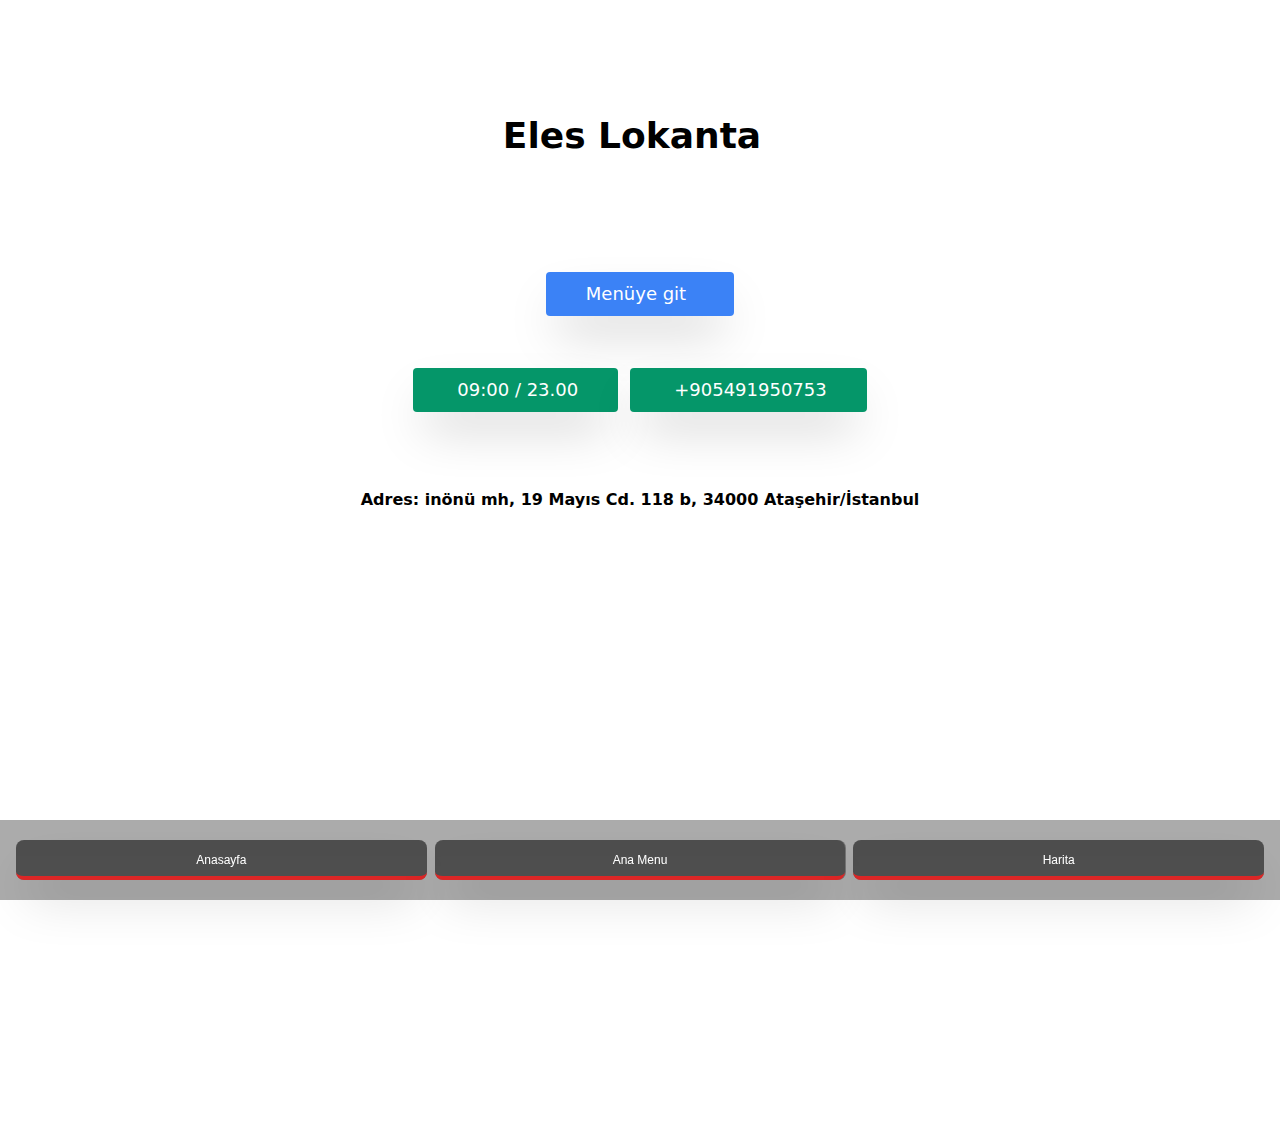
==== commit b9781f97: "Add files via upload" ====
--- a/index.html
+++ b/index.html
@@ -4,422 +4,45 @@
 <head>
     <meta charset="UTF-8">
     <meta name="viewport" content="width=device-width, initial-scale=1.0">
+    <link rel="stylesheet" href="tailwind.css">
     <link rel="stylesheet" href="style.css">
-    <link rel="stylesheet" href="tailwind.css">
-    <link rel="stylesheet" href="https://cdnjs.cloudflare.com/ajax/libs/font-awesome/4.7.0/css/font-awesome.min.css">
-    <link rel="shortcut icon" href="https://www.freeiconspng.com/thumbs/restaurant-icon-png/restaurant-icon-png-10.png"
-        type="image/x-icon">
+    <link rel="stylesheet" href="./ana-icerik/style.css">
+    <link rel="shortcut icon" href="https://www.freeiconspng.com/thumbs/restaurant-icon-png/restaurant-icon-png-10.png" type="image/x-icon">
     <title>Menu-11</title>
 </head>
-<script src="https://kit.fontawesome.com/837be0c474.js" crossorigin="anonymous"></script>
+
 <body>
     <header class="container mx-auto py-4 my-20 flex justify-center items-center gap-4 flex-col md:flex-row">
-        <h1 class="md:text-4xl text-2xl font-bold text-center terxt-gray-800">Eles Lokanta</h1>
+        <h1 class="md:text-4xl text-4xl font-bold text-center terxt-gray-800">Eles Lokanta</h1>
         <img class="md:h-20 h-40" src="https://logowik.com/content/uploads/images/restaurant9491.logowik.com.webp"
             alt="">
     </header>
-    <article class="container mx-auto mt-3">
-        <div id="minimenu"
-            class="w-full rounded-lg h-34 flex justify-center items-center pt-4 gap-2 w-auto sticky top-0 bg-gray-50 pl-14 ">
-
-            <i class="fa-solid fa-angle-left md:ml-0 ml-52 mr-1 bg-gray-700 text-white p-4 rounded-lg cursor-pointer"></i>
-            <li><a class="font-bold px-6 py-3 hover:text-white bg-gray-50 hover:bg-gray-800 border"
-                    href="#anayemek">Anayemek</a></li>
-            <li><a class="font-bold px-6 py-3 hover:text-white bg-gray-50 hover:bg-gray-800 border"
-                    href="#salatalar">Salata</a></li>
-            <li><a class="font-bold px-6 py-3 hover:text-white bg-gray-50 hover:bg-gray-800 border"
-                    href="#icecekler">İçcecek</a></li>
-            <li><a class="font-bold px-6 py-3 hover:text-white bg-gray-50 hover:bg-gray-800 border"
-                    href="#kahve">Kahve</a>
-            </li>
-            <i class="fa-solid fa-angle-right md:ml-0 ml-1 bg-gray-700 text-white p-4 rounded-lg mr-3 cursor-pointer"></i>
+    <article class="flex flex-col gap-3">
+        <div class="flex items-center justify-center"><a
+                class="bg-blue-500 text-white rounded hover:bg-blue-100 hover:text-blue-500 px-10 py-2 shadow-2xl text-lg"
+                href="./ana-icerik/index.html">Menüye git <i class="ml-2 fa-solid fa-circle-arrow-right"></i></a></div>
+        <div class="flex container mx-auto flex-wrap gap-3 justify-center items-center my-10">
+            <a class="rounded text-white md:text-lg bg-green-600 shadow-2xl p-2 md:px-10 mr-" href="#"><i
+                    class="mr-1 fa-solid fa-clock"></i> 09:00 / 23.00</a>
+            <a class="rounded text-white md:text-lg bg-green-600 shadow-2xl p-2 md:px-10" href="tel:123"><i
+                    class="mr-1 fa-solid fa-phone"></i> +905491950753</a>
         </div>
-        <div id="anayemek" class="flex flex-col gap-5 pt-10">
-            <h1 class="font-bold md:text-4xl text-2xl container md:px-0 px-3">Ana Yemek</h1>
-            <!-- Ana Yemek 1 -->
-            <div class="shadow bg-gray-100 flex gap-1 mt-2 rounded-lg flex items-center gap-1">
-                <div id="vd" class="h-40 rounded-lg mr-auto" style="border-radius:10px 10px 60px;">
-                    <div id="img"
-                        style="background-image: url(https://i.lezzet.com.tr/images-xxlarge-recipe/nigde-tava-7aa9c86b-a293-456b-bb74-b575d8ad57d7.jpg);">
-                    </div>
-                </div>
-                <div class="flex flex-col mr-10 gap-3">
-                    <h2 class="font-bold md:text-2xl">Niğde Tava</h2>
-                    <h3 id="fiyat" class="font-bold ml-auto text-xl">35₺</h3>
-                </div>
-            </div>
-
-            <!-- Ana Yemek 2 -->
-            <div class="shadow bg-gray-100 flex gap-1 mt-2 rounded-lg flex items-center gap-1">
-                <div id="vd" class="h-40 rounded-lg mr-auto" style="border-radius:10px 10px 60px;">
-                    <div id="img"
-                        style="background-image: url(https://i.lezzet.com.tr/images-xxlarge-recipe/nigde-tava-7aa9c86b-a293-456b-bb74-b575d8ad57d7.jpg);">
-                    </div>
-                </div>
-                <div class="flex flex-col mr-10 gap-3">
-                    <h2 class="font-bold md:text-2xl">Niğde Tava</h2>
-                    <h3 id="fiyat" class="font-bold ml-auto text-xl">40₺</h3>
-                </div>
-            </div>
-
-            <!-- Ana Yemek 3 -->
-            <div class="shadow bg-gray-100 flex gap-1 mt-2 rounded-lg flex items-center gap-1">
-                <div id="vd" class="h-40 rounded-lg mr-auto" style="border-radius:10px 10px 60px;">
-                    <div id="img"
-                        style="background-image: url(https://i.lezzet.com.tr/images-xxlarge-recipe/nigde-tava-7aa9c86b-a293-456b-bb74-b575d8ad57d7.jpg);">
-                    </div>
-                </div>
-                <div class="flex flex-col mr-10 gap-3">
-                    <h2 class="font-bold md:text-2xl">Niğde Tava</h2>
-                    <h3 id="fiyat" class="font-bold ml-auto text-xl">45₺</h3>
-                </div>
-            </div>
-
-            <!-- Ana Yemek 4 -->
-            <div class="shadow bg-gray-100 flex gap-1 mt-2 rounded-lg flex items-center gap-1">
-                <div id="vd" class="h-40 rounded-lg mr-auto" style="border-radius:10px 10px 60px;">
-                    <div id="img"
-                        style="background-image: url(https://i.lezzet.com.tr/images-xxlarge-recipe/nigde-tava-7aa9c86b-a293-456b-bb74-b575d8ad57d7.jpg);">
-                    </div>
-                </div>
-                <div class="flex flex-col mr-10 gap-3">
-                    <h2 class="font-bold md:text-2xl">Niğde Tava</h2>
-                    <h3 id="fiyat" class="font-bold ml-auto text-xl">15₺</h3>
-                </div>
-            </div>
-
-            <!-- Ana Yemek 5 -->
-            <div class="shadow bg-gray-100 flex gap-1 mt-2 rounded-lg flex items-center gap-1">
-                <div id="vd" class="h-40 rounded-lg mr-auto" style="border-radius:10px 10px 60px;">
-                    <div id="img"
-                        style="background-image: url(https://i.lezzet.com.tr/images-xxlarge-recipe/nigde-tava-7aa9c86b-a293-456b-bb74-b575d8ad57d7.jpg);">
-                    </div>
-                </div>
-                <div class="flex flex-col mr-10 gap-3">
-                    <h2 class="font-bold md:text-2xl">Niğde Tava</h2>
-                    <h3 id="fiyat" class="font-bold ml-auto text-xl">25₺</h3>
-                </div>
-            </div>
-
-            <!-- Ana Yemek 6 -->
-            <div class="shadow bg-gray-100 flex gap-1 mt-2 rounded-lg flex items-center gap-1">
-                <div id="vd" class="h-40 rounded-lg mr-auto" style="border-radius:10px 10px 60px;">
-                    <div id="img"
-                        style="background-image: url(https://i.lezzet.com.tr/images-xxlarge-recipe/nigde-tava-7aa9c86b-a293-456b-bb74-b575d8ad57d7.jpg);">
-                    </div>
-                </div>
-                <div class="flex flex-col mr-10 gap-3">
-                    <h2 class="font-bold md:text-2xl">Niğde Tava</h2>
-                    <h3 id="fiyat" class="font-bold ml-auto text-xl">30₺</h3>
-                </div>
-            </div>
-
-            <!-- Ana Yemek 7 -->
-            <div class="shadow bg-gray-100 flex gap-1 mt-2 rounded-lg flex items-center gap-1">
-                <div id="vd" class="h-40 rounded-lg mr-auto" style="border-radius:10px 10px 60px;">
-                    <div id="img"
-                        style="background-image: url(https://i.lezzet.com.tr/images-xxlarge-recipe/nigde-tava-7aa9c86b-a293-456b-bb74-b575d8ad57d7.jpg);">
-                    </div>
-                </div>
-                <div class="flex flex-col mr-10 gap-3">
-                    <h2 class="font-bold md:text-2xl">Niğde Tava</h2>
-                    <h3 id="fiyat" class="font-bold ml-auto text-xl">10₺</h3>
-                </div>
-            </div>
-
-            <!-- Ana Yemek 8 -->
-            <div class="shadow bg-gray-100 flex gap-1 mt-2 rounded-lg flex items-center gap-1">
-                <div id="vd" class="h-40 rounded-lg mr-auto" style="border-radius:10px 10px 60px;">
-                    <div id="img"
-                        style="background-image: url(https://i.lezzet.com.tr/images-xxlarge-recipe/nigde-tava-7aa9c86b-a293-456b-bb74-b575d8ad57d7.jpg);">
-                    </div>
-                </div>
-                <div class="flex flex-col mr-10 gap-3">
-                    <h2 class="font-bold md:text-2xl">Niğde Tava</h2>
-                    <h3 id="fiyat" class="font-bold ml-auto text-xl">50₺</h3>
-                </div>
-            </div>
-
-            <!-- Ana Yemek 9 -->
-            <div class="shadow bg-gray-100 flex gap-1 mt-2 rounded-lg flex items-center gap-1">
-                <div id="vd" class="h-40 rounded-lg mr-auto" style="border-radius:10px 10px 60px;">
-                    <div id="img"
-                        style="background-image: url(https://i.lezzet.com.tr/images-xxlarge-recipe/nigde-tava-7aa9c86b-a293-456b-bb74-b575d8ad57d7.jpg);">
-                    </div>
-                </div>
-                <div class="flex flex-col mr-10 gap-3">
-                    <h2 class="font-bold md:text-2xl">Niğde Tava</h2>
-                    <h3 id="fiyat" class="font-bold ml-auto text-xl">20₺</h3>
-                </div>
-            </div>
-
-            <!-- Ana Yemek 10 -->
-            <div class="shadow bg-gray-100 flex gap-1 mt-2 rounded-lg flex items-center gap-1">
-                <div id="vd" class="h-40 rounded-lg mr-auto" style="border-radius:10px 10px 60px;">
-                    <div id="img"
-                        style="background-image: url(https://i.lezzet.com.tr/images-xxlarge-recipe/nigde-tava-7aa9c86b-a293-456b-bb74-b575d8ad57d7.jpg);">
-                    </div>
-                </div>
-                <div class="flex flex-col mr-10 gap-3">
-                    <h2 class="font-bold md:text-2xl">Niğde Tava</h2>
-                    <h3 id="fiyat" class="font-bold ml-auto text-xl">22₺</h3>
-                </div>
-            </div>
-        </div>
-        </div>
-
-
-
-
-        <div id="salatalar" class="flex flex-col gap-5 pt-10">
-            <h1 class="font-bold md:text-4xl text-2xl container md:px-0 px-3">Salatalar</h1>
-
-            <div class="shadow bg-gray-100 flex gap-1 mt-2 rounded-lg flex items-center gap-1">
-                <div id="vd" class="h-40 rounded-lg mr-auto" style="border-radius:10px 10px 60px;">
-                    <div id="img"
-                        style="background-image: url(https://cdn.yemek.com/mncrop/620/388/uploads/2014/06/brokoli-salatasi.jpg);">
-                    </div>
-                </div>
-                <div class="flex flex-col mr-10 gap-3">
-                    <h2 class="font-bold md:text-2xl">Brokoli Salatası</h2>
-                    <h3 id="fiyat" class="font-bold ml-auto text-xl">22₺</h3>
-                </div>
-            </div>
-            <div class="shadow bg-gray-100 flex gap-1 mt-2 rounded-lg flex items-center gap-1">
-                <div id="vd" class="h-40 rounded-lg mr-auto" style="border-radius:10px 10px 60px;">
-                    <div id="img"
-                        style="background-image: url(https://cdn.yemek.com/mncrop/620/388/uploads/2014/06/brokoli-salatasi.jpg);">
-                    </div>
-                </div>
-                <div class="flex flex-col mr-10 gap-3">
-                    <h2 class="font-bold md:text-2xl">Brokoli Salatası</h2>
-                    <h3 id="fiyat" class="font-bold ml-auto text-xl">22₺</h3>
-                </div>
-            </div>
-            <div class="shadow bg-gray-100 flex gap-1 mt-2 rounded-lg flex items-center gap-1">
-                <div id="vd" class="h-40 rounded-lg mr-auto" style="border-radius:10px 10px 60px;">
-                    <div id="img"
-                        style="background-image: url(https://cdn.yemek.com/mncrop/620/388/uploads/2014/06/brokoli-salatasi.jpg);">
-                    </div>
-                </div>
-                <div class="flex flex-col mr-10 gap-3">
-                    <h2 class="font-bold md:text-2xl">Brokoli Salatası</h2>
-                    <h3 id="fiyat" class="font-bold ml-auto text-xl">22₺</h3>
-                </div>
-            </div>
-            <div class="shadow bg-gray-100 flex gap-1 mt-2 rounded-lg flex items-center gap-1">
-                <div id="vd" class="h-40 rounded-lg mr-auto" style="border-radius:10px 10px 60px;">
-                    <div id="img"
-                        style="background-image: url(https://cdn.yemek.com/mncrop/620/388/uploads/2014/06/brokoli-salatasi.jpg);">
-                    </div>
-                </div>
-                <div class="flex flex-col mr-10 gap-3">
-                    <h2 class="font-bold md:text-2xl">Brokoli Salatası</h2>
-                    <h3 id="fiyat" class="font-bold ml-auto text-xl">22₺</h3>
-                </div>
-            </div>
-            <div class="shadow bg-gray-100 flex gap-1 mt-2 rounded-lg flex items-center gap-1">
-                <div id="vd" class="h-40 rounded-lg mr-auto" style="border-radius:10px 10px 60px;">
-                    <div id="img"
-                        style="background-image: url(https://cdn.yemek.com/mncrop/620/388/uploads/2014/06/brokoli-salatasi.jpg);">
-                    </div>
-                </div>
-                <div class="flex flex-col mr-10 gap-3">
-                    <h2 class="font-bold md:text-2xl">Brokoli Salatası</h2>
-                    <h3 id="fiyat" class="font-bold ml-auto text-xl">22₺</h3>
-                </div>
-            </div>
-            <div class="shadow bg-gray-100 flex gap-1 mt-2 rounded-lg flex items-center gap-1">
-                <div id="vd" class="h-40 rounded-lg mr-auto" style="border-radius:10px 10px 60px;">
-                    <div id="img"
-                        style="background-image: url(https://cdn.yemek.com/mncrop/620/388/uploads/2014/06/brokoli-salatasi.jpg);">
-                    </div>
-                </div>
-                <div class="flex flex-col mr-10 gap-3">
-                    <h2 class="font-bold md:text-2xl">Brokoli Salatası</h2>
-                    <h3 id="fiyat" class="font-bold ml-auto text-xl">22₺</h3>
-                </div>
-            </div>
-        </div>
-        </div>
-
-
-        <div id="icecekler" class="flex flex-col gap-5 pt-10">
-            <h1 class="font-bold md:text-4xl text-2xl container md:px-0 px-3">İçcecekler</h1>
-            <div class="shadow bg-gray-100 flex gap-1 mt-2 rounded-lg flex items-center gap-1">
-                <div id="vd" class="h-40 rounded-lg mr-auto" style="border-radius:10px 10px 60px;">
-                    <div id="img"
-                        style="background-image: url(https://blog.ofix.com/wp-content/uploads/2019/07/pepsi_ofix_blog.jpg);">
-                    </div>
-                </div>
-                <div class="flex flex-col mr-10 gap-3">
-                    <h2 class="font-bold md:text-2xl">Pepsi (220ml)</h2>
-                    <h3 id="fiyat" class="font-bold ml-auto text-xl">20₺</h3>
-                </div>
-            </div>
-            <div class="shadow bg-gray-100 flex gap-1 mt-2 rounded-lg flex items-center gap-1">
-                <div id="vd" class="h-40 rounded-lg mr-auto" style="border-radius:10px 10px 60px;">
-                    <div id="img"
-                        style="background-image: url(https://blog.ofix.com/wp-content/uploads/2019/07/pepsi_ofix_blog.jpg);">
-                    </div>
-                </div>
-                <div class="flex flex-col mr-10 gap-3">
-                    <h2 class="font-bold md:text-2xl">Pepsi (220ml)</h2>
-                    <h3 id="fiyat" class="font-bold ml-auto text-xl">20₺</h3>
-                </div>
-            </div>
-            <div class="shadow bg-gray-100 flex gap-1 mt-2 rounded-lg flex items-center gap-1">
-                <div id="vd" class="h-40 rounded-lg mr-auto" style="border-radius:10px 10px 60px;">
-                    <div id="img"
-                        style="background-image: url(https://blog.ofix.com/wp-content/uploads/2019/07/pepsi_ofix_blog.jpg);">
-                    </div>
-                </div>
-                <div class="flex flex-col mr-10 gap-3">
-                    <h2 class="font-bold md:text-2xl">Pepsi (220ml)</h2>
-                    <h3 id="fiyat" class="font-bold ml-auto text-xl">20₺</h3>
-                </div>
-            </div>
-            <div class="shadow bg-gray-100 flex gap-1 mt-2 rounded-lg flex items-center gap-1">
-                <div id="vd" class="h-40 rounded-lg mr-auto" style="border-radius:10px 10px 60px;">
-                    <div id="img"
-                        style="background-image: url(https://blog.ofix.com/wp-content/uploads/2019/07/pepsi_ofix_blog.jpg);">
-                    </div>
-                </div>
-                <div class="flex flex-col mr-10 gap-3">
-                    <h2 class="font-bold md:text-2xl">Pepsi (220ml)</h2>
-                    <h3 id="fiyat" class="font-bold ml-auto text-xl">20₺</h3>
-                </div>
-            </div>
-            <div class="shadow bg-gray-100 flex gap-1 mt-2 rounded-lg flex items-center gap-1">
-                <div id="vd" class="h-40 rounded-lg mr-auto" style="border-radius:10px 10px 60px;">
-                    <div id="img"
-                        style="background-image: url(https://blog.ofix.com/wp-content/uploads/2019/07/pepsi_ofix_blog.jpg);">
-                    </div>
-                </div>
-                <div class="flex flex-col mr-10 gap-3">
-                    <h2 class="font-bold md:text-2xl">Pepsi (220ml)</h2>
-                    <h3 id="fiyat" class="font-bold ml-auto text-xl">20₺</h3>
-                </div>
-            </div>
-        </div>
-        </div>
-
-
-
-        <div id="kahve" class="flex flex-col gap-5 pt-10 mt-5">
-            <!-- Kahveler -->
-                <h1 class="font-bold md:text-4xl text-2xl container md:px-0 px-3">Kahveler</h1>
-
-                <!-- Americano -->
-                    <div class="shadow bg-gray-100 flex gap-1 mt-2 rounded-lg flex items-center gap-1">
-                        <div id="vd" class="h-40 rounded-lg mr-auto" style="border-radius:10px 10px 60px;">
-                            <div id="img"
-                                style="background-image: url(https://img.freepik.com/free-photo/view-coffee-cup-with-roasted-coffee-beans_23-2150698891.jpg?t=st=1704200157~exp=1704203757~hmac=d5c530060e752cfb3f53b29e987e55d7299e8955815e340d28f004d10aeced0c&w=2000);">
-                            </div>
-                        </div>
-                        <div class="flex flex-col mr-10 gap-3">
-                            <h2 class="font-bold md:text-2xl">Americano</h2>
-                            <h3 id="fiyat" class="font-bold ml-auto text-xl">10₺</h3>
-                        </div>
-                    </div>
-    
-                    <!-- Latte -->
-                    <div class="shadow bg-gray-100 flex gap-1 mt-2 rounded-lg flex items-center gap-1">
-                        <div id="vd" class="h-40 rounded-lg mr-auto" style="border-radius:10px 10px 60px;">
-                            <div id="img"
-                                style="background-image: url(https://img.freepik.com/free-photo/view-coffee-cup-with-roasted-coffee-beans_23-2150698891.jpg?t=st=1704200157~exp=1704203757~hmac=d5c530060e752cfb3f53b29e987e55d7299e8955815e340d28f004d10aeced0c&w=2000);">
-                            </div>
-                        </div>
-                        <div class="flex flex-col mr-10 gap-3">
-                            <h2 class="font-bold md:text-2xl">Latte</h2>
-                            <h3 id="fiyat" class="font-bold ml-auto text-xl">12₺</h3>
-                        </div>
-                    </div>
-    
-                    <!-- Cappuccino -->
-                    <div class="shadow bg-gray-100 flex gap-1 mt-2 rounded-lg flex items-center gap-1">
-                        <div id="vd" class="h-40 rounded-lg mr-auto" style="border-radius:10px 10px 60px;">
-                            <div id="img"
-                                style="background-image: url(https://img.freepik.com/free-photo/view-coffee-cup-with-roasted-coffee-beans_23-2150698891.jpg?t=st=1704200157~exp=1704203757~hmac=d5c530060e752cfb3f53b29e987e55d7299e8955815e340d28f004d10aeced0c&w=2000);">
-                            </div>
-                        </div>
-                        <div class="flex flex-col mr-10 gap-3">
-                            <h2 class="font-bold md:text-2xl">Cappuccino</h2>
-                            <h3 id="fiyat" class="font-bold ml-auto text-xl">11₺</h3>
-                        </div>
-                    </div>
-    
-                    <!-- Espresso -->
-                    <div class="shadow bg-gray-100 flex gap-1 mt-2 rounded-lg flex items-center gap-1">
-                        <div id="vd" class="h-40 rounded-lg mr-auto" style="border-radius:10px 10px 60px;">
-                            <div id="img"
-                                style="background-image: url(https://img.freepik.com/free-photo/view-coffee-cup-with-roasted-coffee-beans_23-2150698891.jpg?t=st=1704200157~exp=1704203757~hmac=d5c530060e752cfb3f53b29e987e55d7299e8955815e340d28f004d10aeced0c&w=2000);">
-                            </div>
-                        </div>
-                        <div class="flex flex-col mr-10 gap-3">
-                            <h2 class="font-bold md:text-2xl">Espresso</h2>
-                            <h3 id="fiyat" class="font-bold ml-auto text-xl">8₺</h3>
-                        </div>
-                    </div>
-    
-                    <!-- Macchiato -->
-                    <div class="shadow bg-gray-100 flex gap-1 mt-2 rounded-lg flex items-center gap-1">
-                        <div id="vd" class="h-40 rounded-lg mr-auto" style="border-radius:10px 10px 60px;">
-                            <div id="img"
-                                style="background-image: url(https://img.freepik.com/free-photo/view-coffee-cup-with-roasted-coffee-beans_23-2150698891.jpg?t=st=1704200157~exp=1704203757~hmac=d5c530060e752cfb3f53b29e987e55d7299e8955815e340d28f004d10aeced0c&w=2000);">
-                            </div>
-                        </div>
-                        <div class="flex flex-col mr-10 gap-3">
-                            <h2 class="font-bold md:text-2xl">Macchiato</h2>
-                            <h3 id="fiyat" class="font-bold ml-auto text-xl">9₺</h3>
-                        </div>
-                    </div>
-    
-                    <!-- Mocha -->
-                    <div class="shadow bg-gray-100 flex gap-1 mt-2 rounded-lg flex items-center gap-1">
-                        <div id="vd" class="h-40 rounded-lg mr-auto" style="border-radius:10px 10px 60px;">
-                            <div id="img"
-                                style="background-image: url(https://img.freepik.com/free-photo/view-coffee-cup-with-roasted-coffee-beans_23-2150698891.jpg?t=st=1704200157~exp=1704203757~hmac=d5c530060e752cfb3f53b29e987e55d7299e8955815e340d28f004d10aeced0c&w=2000);">
-                            </div>
-                        </div>
-                        <div class="flex flex-col mr-10 gap-3">
-                            <h2 class="font-bold md:text-2xl">Mocha</h2>
-                            <h3 id="fiyat" class="font-bold ml-auto text-xl">14₺</h3>
-                        </div>
-                    </div>
-    
-                    <!-- Türk Kahvesi -->
-                    <div class="shadow bg-gray-100 flex gap-1 mt-2 rounded-lg flex items-center gap-1">
-                        <div id="vd" class="h-40 rounded-lg mr-auto" style="border-radius:10px 10px 60px;">
-                            <div id="img"
-                                style="background-image: url(https://img.freepik.com/free-photo/view-coffee-cup-with-roasted-coffee-beans_23-2150698891.jpg?t=st=1704200157~exp=1704203757~hmac=d5c530060e752cfb3f53b29e987e55d7299e8955815e340d28f004d10aeced0c&w=2000);">
-                            </div>
-                        </div>
-                        <div class="flex flex-col mr-10 gap-3">
-                            <h2 class="font-bold md:text-2xl">Türk Kahvesi</h2>
-                            <h3 id="fiyat" class="font-bold ml-auto text-xl">10₺</h3>
-                        </div>
-                    </div>
-    
-                    <!-- Soğuk Kahve -->
-                    <div class="shadow bg-gray-100 flex gap-1 mt-2 rounded-lg flex items-center gap-1">
-                        <div id="vd" class="h-40 rounded-lg mr-auto" style="border-radius:10px 10px 60px;">
-                            <div id="img"
-                                style="background-image: url(https://img.freepik.com/free-photo/view-coffee-cup-with-roasted-coffee-beans_23-2150698891.jpg?t=st=1704200157~exp=1704203757~hmac=d5c530060e752cfb3f53b29e987e55d7299e8955815e340d28f004d10aeced0c&w=2000);">
-                            </div>
-                        </div>
-                        <div class="flex flex-col mr-10 gap-3">
-                            <h2 class="font-bold md:text-2xl">Soğuk Kahve</h2>
-                            <h3 id="fiyat" class="font-bold ml-auto text-xl">13₺</h3>
-                        </div>
-                    </div>
-                </div>
-                </div>
-
-        </div>
-
+        <div id="adres" class="mt-1 mb-40 flex justify-center items-center p-2 flex-col">
+            <h1 class="my-3 font-bold">Adres: inönü mh, 19 Mayıs Cd. 118 b, 34000 Ataşehir/İstanbul</h1>
+            <iframe class="rounded container"
+                src="https://www.google.com/maps/embed?pb=!1m18!1m12!1m3!1d12770746.761000924!2d24.531952121670532!3d38.606136263945956!2m3!1f0!2f0!3f0!3m2!1i1024!2i768!4f13.1!3m3!1m2!1s0x14b0155c964f2671%3A0x40d9dbd42a625f2a!2zVMO8cmtpeWU!5e0!3m2!1str!2str!4v1706801839541!5m2!1str!2str"
+                width="600" height="450" style="border:0;" allowfullscreen="" loading="lazy"
+                referrerpolicy="no-referrer-when-downgrade"></iframe>
         </div>
     </article>
+    <footer>
+        <div id="max-menu" class="h-20 text-white p-4 w-full fixed bottom-0 left-0 flex justify-center items-center gap-2">
+            <a href="index.html" class="flex w-4/12 justify-center items-center flex-col gap-1 border-b-4 border-red-600 rounded-lg py-2 px-4 md:text-3xl shadow-2xl"><i class="fa-solid fa-house"></i> <span class="text-xs md:text-m">Anasayfa</span></a>
+            <a href="/ana-icerik/index.html#anayemek" class="flex w-4/12 justify-center items-center flex-col gap-1 border-b-4 border-red-600 rounded-lg py-2 px-4 md:text-3xl shadow-2xl mx-auto"><i class="fa-solid fa-utensils"></i> <span class="text-xs md:text-m">Ana Menu</span></a>
+            <a href="#adres" class="flex w-4/12 justify-center items-center flex-col gap-1 border-b-4 border-red-600 rounded-lg py-2 px-4 md:text-3xl shadow-2xl"><i class="fa-solid fa-map"></i> <span class="text-xs md:text-m">Harita</span></a>
+        </div>
+    </footer>
+    <script src="https://kit.fontawesome.com/837be0c474.js" crossorigin="anonymous"></script>
 </body>
 
 </html>--- a/ana-icerik/style.css
+++ b/ana-icerik/style.css
@@ -0,0 +1,91 @@
+html {
+    scroll-behavior: smooth;
+}
+
+body {
+    margin: 0;
+    padding: 0;
+    box-sizing: border-box;
+}
+
+* {
+    list-style: none;
+    text-decoration: none;
+    transition: all 200ms;
+}
+
+#minimenu {
+    overflow-x: scroll;
+    position: sticky;
+    top: 0;
+}
+
+#minimenu li a {
+    display: block;
+    border-radius: 10px;
+}
+#a:focus{
+    border: 1px solid red;
+}
+
+#minimenu::-webkit-scrollbar {
+    width: 0px;
+}
+
+
+#vd {
+    padding-top: 3px;
+    padding-left: 8px;
+    transition: all 300ms;
+    width: 300px;
+    display: flex;
+    justify-content: center;
+    align-items: center;
+}
+
+@media only screen and (max-width:600px) {
+    #vd {
+        width: 170px;
+    }
+}
+
+#vd:hover {
+    padding-top: 0px;
+    padding-left: 0px;
+}
+
+#img {
+    width: 100%;
+    height: 22vh;
+    background-position: center;
+    background-repeat: no-repeat;
+    background-size: cover;
+    border-radius: 10px 10px 60px;
+}
+
+#fiyat {
+    position: relative;
+}
+
+#fiyat::before {
+    content: "";
+    display: block;
+    width: 100%;
+    height: 4px;
+    border-radius: 2px;
+    transform: rotate(30deg);
+    position: absolute;
+    top: 50%;
+    background-color: rgb(255, 0, 0);
+}
+
+#max-menu , #max-menu a{
+    backdrop-filter: blur(19px);
+    background-color: rgba(0, 0, 0, 0.329);
+}
+#max-menu a span{
+    font-family:Arial, Helvetica, sans-serif;
+}
+#max-menu a:hover{
+    transform: translate(0px,-15px);
+}